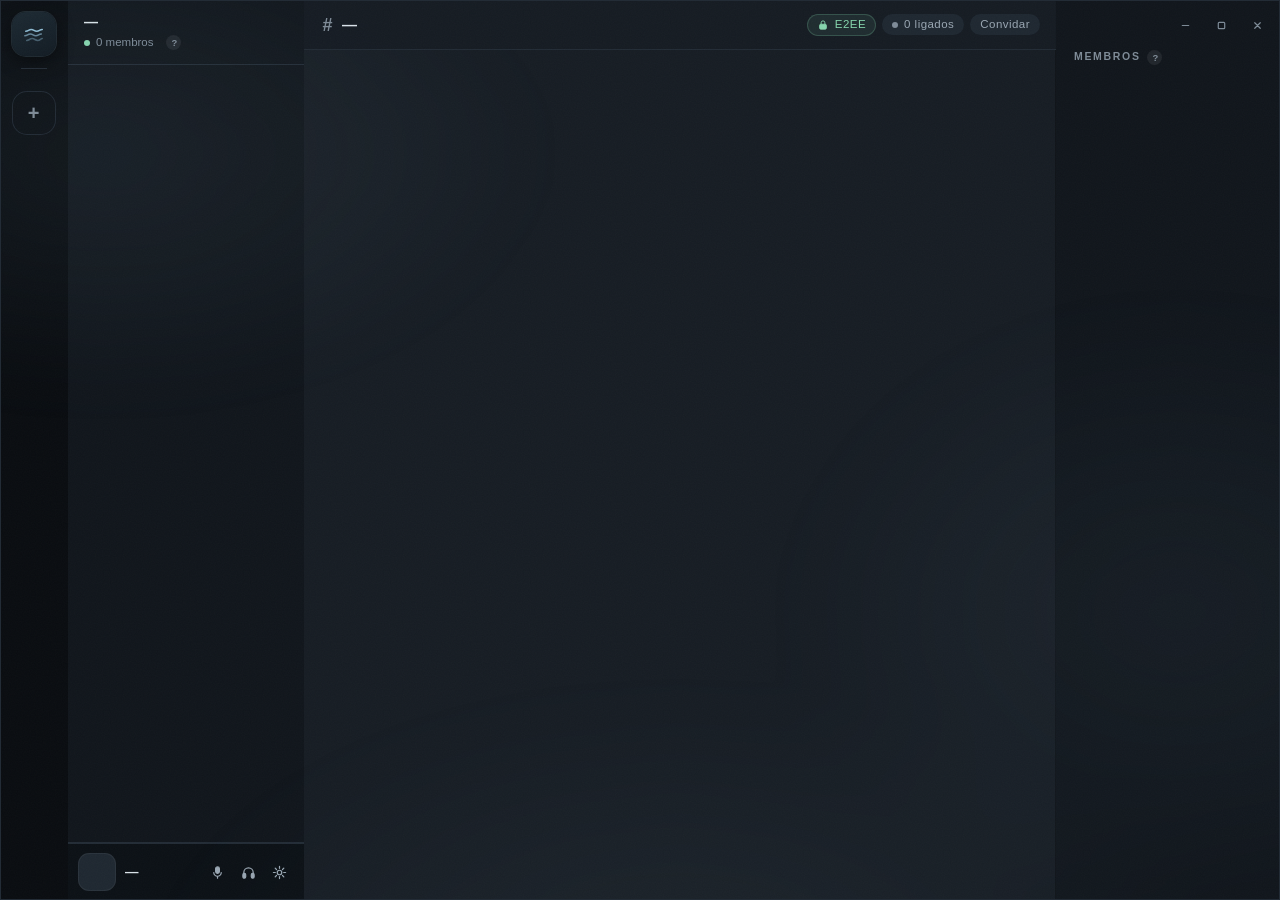
==== apps/desktop/ui/index.html @ 9f935cc8 "v0.17.0 -- mensagens em varias linhas, e um tecto para elas O README dizia "so texto simples, uma li" ====
<!doctype html>
<meta charset="utf-8">
<title>Bruma</title>
<link rel="stylesheet" href="app.css">

<div class="moldura" aria-hidden="true"></div>

<!-- Os botões da janela vivem FORA do .app de propósito: a .topbar tem
     backdrop-filter, e um backdrop-filter cria um bloco de contenção novo —
     lá dentro, o `position: fixed` passava a ser relativo à barra do canal e os
     botões iam parar ao meio da janela, por cima do "Convidar". -->
  <div class="janela__botoes">
    <button class="janela__bt" data-janela="minimizar" title="Minimizar" aria-label="Minimizar">
      <svg viewBox="0 0 12 12" width="11" height="11"><path d="M2.5 6h7"/></svg>
    </button>
    <button class="janela__bt" data-janela="maximizar" title="Maximizar" aria-label="Maximizar">
      <svg viewBox="0 0 12 12" width="11" height="11"><rect x="2.5" y="2.5" width="7" height="7" rx="1"/></svg>
    </button>
    <button class="janela__bt janela__bt--fechar" data-janela="fechar" title="Fechar" aria-label="Fechar">
      <svg viewBox="0 0 12 12" width="11" height="11"><path d="M3 3l6 6M9 3l-6 6"/></svg>
    </button>
  </div>


<div class="app">
  <div class="fog" aria-hidden="true"></div>
  <div class="grain" aria-hidden="true"></div>

  <nav class="rail">
    <button class="rail__mark" id="btn-privado" data-tip="Mensagens privadas" title="Mensagens privadas">
      <svg viewBox="0 0 24 24" width="22" height="22" aria-hidden="true">
        <path d="M3 9c3 0 3-2 6-2s3 2 6 2 3-2 6-2" />
        <path d="M2 14c3 0 3-2 6-2s3 2 6 2 3-2 6-2" opacity=".65" />
        <path d="M4 19c3 0 3-2 6-2s3 2 6 2 3-2 5-2" opacity=".4" />
      </svg>
    </button>
    <div class="rail__sep"></div>
    <div id="rail-servidores"></div>
    <button class="rail__pill rail__pill--add" id="btn-novo" data-tip="Criar servidor ou entrar com um convite">+</button>
  </nav>

  <aside class="sidebar">
    <header class="sidebar__head">
      <span class="sidebar__name" id="nome-servidor">—</span>
      <span class="sidebar__peers">
        <i class="dot"></i><span id="contagem-membros">0 membros</span>
        <button class="porque" data-explica="historico" aria-label="Porque é que isto importa">?</button>
      </span>
    </header>

    <div class="sidebar__scroll" id="lista-canais"></div>

    <div class="rodape">
      <!-- 1 · o que tens aberto -->
      <div class="jogo" id="jogo" hidden>
        <span class="jogo__marca" id="jogo-marca"></span>
        <div class="jogo__txt">
          <b id="jogo-nome">—</b>
          <i id="jogo-estado">Não estás a transmitir</i>
        </div>
        <button class="ico ico--jogo" id="btn-jogo" title="Transmitir esta janela">
          <svg viewBox="0 0 18 18" width="17" height="17">
            <rect x="1.5" y="3" width="15" height="10" rx="1.6" fill="none"/>
            <path d="M6.5 16h5" fill="none"/>
            <path d="M6.2 8.6h4.4M8.9 6.6l2.2 2-2.2 2" fill="none"/>
          </svg>
        </button>
      </div>

      <!-- 2 · voz ligada -->
      <div class="ligacao" id="ligacao" hidden>
        <div class="ligacao__cima">
          <span class="ligacao__sinal" id="ligacao-sinal">
            <svg viewBox="0 0 18 18" width="16" height="16">
              <path d="M2.6 11.2a9 9 0 0 1 12.8 0" fill="none"/>
              <path d="M5.2 13.4a5.4 5.4 0 0 1 7.6 0" fill="none"/>
              <circle cx="9" cy="15.4" r="1.2"/>
            </svg>
          </span>
          <div class="ligacao__txt">
            <b id="ligacao-estado">Voz conectada</b>
            <i id="ligacao-onde">—</i>
          </div>
          <button class="ico" id="btn-ruido" title="Supressão de ruído">
            <svg viewBox="0 0 18 18" width="16" height="16">
              <path d="M3 7v4M6 4.5v9M9 6v6M12 3.5v11M15 7v4" fill="none" stroke-linecap="round"/>
            </svg>
          </button>
          <button class="ico ico--sair" id="btn-desligar" title="Sair do canal de voz">
            <svg viewBox="0 0 18 18" width="16" height="16">
              <path d="M2.4 8.2c4-3 9.2-3 13.2 0l-1.4 2.4-3-.8-.5-2.1a8.6 8.6 0 0 0-3.4 0l-.5 2.1-3 .8z" fill="none"/>
              <path d="M3 15L15 3" fill="none" stroke-linecap="round"/>
            </svg>
          </button>
        </div>
        <div class="ligacao__botoes">
          <button class="ico2" id="btn-camara" title="Câmara">
            <svg viewBox="0 0 20 20" width="18" height="18">
              <rect x="2" y="5.5" width="11" height="9" rx="2" fill="none"/>
              <path d="M13 9l4.5-2.6v7.2L13 11z" fill="none"/>
            </svg>
          </button>
          <button class="ico2" id="btn-partilhar" title="Partilhar ecrã">
            <svg viewBox="0 0 20 20" width="18" height="18">
              <rect x="2" y="3.5" width="16" height="11" rx="1.8" fill="none"/>
              <path d="M7 17.5h6" fill="none" stroke-linecap="round"/>
              <path d="M7 9h5M10 6.8 12.2 9 10 11.2" fill="none" stroke-linecap="round" stroke-linejoin="round"/>
            </svg>
          </button>
        </div>
      </div>

      <!-- 3 · eu -->
      <div class="me" data-explica="identidade">
        <span class="ident ident--lg" id="meu-avatar"></span>
        <div class="me__id">
          <span class="me__name" id="meu-nome">—</span>
          <span class="me__key" id="minha-chave" title="A tua chave pública é o teu ID"></span>
        </div>
        <div class="me__actions">
          <button class="ico" id="btn-mic" title="Microfone">
            <svg viewBox="0 0 16 16" width="15" height="15">
              <rect x="6" y="2" width="4" height="7" rx="2"/>
              <path d="M4 8a4 4 0 0 0 8 0M8 12v2" fill="none"/>
            </svg>
          </button>
          <button class="ico" id="btn-surdo" title="Silenciar tudo">
            <svg viewBox="0 0 16 16" width="15" height="15">
              <path d="M3 10V8a5 5 0 0 1 10 0v2" fill="none"/>
              <rect x="2" y="9" width="3" height="5" rx="1.4"/>
              <rect x="11" y="9" width="3" height="5" rx="1.4"/>
            </svg>
          </button>
          <button class="ico" id="btn-perfil" title="Definições">
            <svg viewBox="0 0 16 16" width="15" height="15">
              <circle cx="8" cy="8" r="2.4" fill="none"/>
              <path d="M8 1.5v2M8 12.5v2M1.5 8h2M12.5 8h2M3.4 3.4l1.4 1.4M11.2 11.2l1.4 1.4M12.6 3.4l-1.4 1.4M4.8 11.2l-1.4 1.4" fill="none"/>
            </svg>
          </button>
        </div>
      </div>
    </div>

  </aside>

  <main class="chat">
    <header class="topbar">
      <div class="topbar__title"><span class="chan__glyph" id="glifo-canal">#</span><span id="nome-canal">—</span></div>
      <div class="topbar__spacer"></div>
      <div class="transport">
        <span class="chip chip--ok" data-explica="e2ee" role="button" tabindex="0">
          <svg viewBox="0 0 16 16" width="12" height="12"><rect x="3.5" y="7" width="9" height="6.5" rx="1.6"/><path d="M5.5 7V5a2.5 2.5 0 0 1 5 0v2" fill="none"/></svg>
          E2EE
        </span>
        <span class="chip" id="chip-peers" data-explica="caminho" role="button" tabindex="0">
          <i class="dot"></i><span id="rotulo-peers">0 ligados</span>
        </span>
        <button class="chip chip--btn" id="btn-convite" title="Criar um convite para este servidor">Convidar</button>
      </div>
    </header>

    <section class="stream" id="stream"></section>

    <!-- vista de voz -->
    <section class="voz" id="vista-voz" hidden>
      <div class="voz__grelha" id="voz-grelha"></div>
      <div class="voz__nota" id="voz-nota"></div>
    </section>

    <footer class="composer" id="composer" hidden>
      <div class="composer__box">
        <textarea id="entrada" placeholder="Mensagem" rows="1" autocomplete="off"></textarea>
        <span class="composer__conta" id="conta-texto"></span>
        <span class="composer__lock" title="Cifrado ponta a ponta">
          <svg viewBox="0 0 16 16" width="13" height="13"><rect x="3.5" y="7" width="9" height="6.5" rx="1.6"/><path d="M5.5 7V5a2.5 2.5 0 0 1 5 0v2" fill="none"/></svg>
        </span>
      </div>
      <div class="composer__note">as mensagens ficam no teu computador — não há servidor onde elas se acumulem</div>
    </footer>
  </main>

  <aside class="members">
    <div class="members__topo">
      <div id="na-chamada" hidden></div>
      <div id="bloco-membros">
        <div class="members__label">Membros<button class="porque" data-explica="expulsar" aria-label="O que garante uma expulsão">?</button></div>
        <div id="lista-membros"></div>
      </div>
    </div>

    <!-- chat da sala de voz: so existe enquanto estiveres na sala -->
    <section class="salachat" id="sala-chat" hidden>
      <div class="members__label">
        <span id="sala-chat-nome">Chat da sala</span>
        <button class="porque" data-explica="chat-voz" aria-label="Quem vê este chat">?</button>
      </div>
      <div class="salachat__fluxo" id="sala-fluxo"></div>
      <input class="salachat__entrada" id="sala-entrada" placeholder="Mensagem para a sala" autocomplete="off">
    </section>
  </aside>

  <!-- atualizacao: aparece so quando ha mesmo uma, e nunca instala sem se dizer -->
  <div class="faixa" id="faixa-update" hidden>
    <span id="texto-update"></span>
    <button class="btn btn--primary" id="btn-update">Atualizar e reiniciar</button>
    <button class="btn" id="adiar-update">Agora não</button>
  </div>

  <!-- menu de contexto proprio: o do browser nao pertence a uma app -->
  <!-- O audio da chamada vive AQUI, fora da grelha.
       Se vivesse dentro dos paineis, carregar em "Assistir" — que substitui a grelha
       por um painel so — arrancava os <audio> dos outros e a pessoa deixava de ouvir
       toda a gente no momento em que comecava a ver alguem. -->
  <div id="audios" hidden></div>

  <div class="menu" id="menu" hidden></div>

  <div class="explica" id="explica" hidden>
    <div class="explica__titulo" id="explica-titulo"></div>
    <div class="explica__corpo" id="explica-corpo"></div>
  </div>
</div>

<!-- primeira vez: escolher um nome. Não há registo, não há conta. -->
<div class="veu" id="veu-bemvindo" hidden>
  <div class="caixa">
    <h2>Bem-vindo ao Bruma</h2>
    <p>
      Não há conta, não há e-mail, não há palavra-passe. A tua identidade já foi criada neste
      computador e é uma chave — ninguém a registou em lado nenhum.
    </p>
    <label for="in-nome">Como queres aparecer para os outros</label>
    <input id="in-nome" placeholder="o teu nome" maxlength="32" autocomplete="off">
    <div class="caixa__erro" id="erro-nome"></div>
    <div class="caixa__acoes">
      <button class="btn btn--primary" id="ok-nome">Continuar</button>
    </div>
  </div>
</div>

<div class="veu" id="veu-novo" hidden>
  <div class="caixa">
    <h2>Novo servidor</h2>
    <p>Cria um servidor teu, ou entra num com um convite que te tenham dado.</p>
    <label for="in-servidor">Criar um servidor</label>
    <input id="in-servidor" placeholder="nome do servidor" maxlength="40" autocomplete="off">
    <div class="caixa__acoes" style="margin-bottom:20px">
      <button class="btn btn--primary" id="ok-servidor">Criar</button>
    </div>
    <label for="in-convite">Ou entrar com um convite</label>
    <textarea id="in-convite" placeholder="cola aqui o código que te enviaram"></textarea>
    <div class="caixa__erro" id="erro-novo"></div>
    <div class="caixa__acoes">
      <button class="btn" id="fechar-novo">Cancelar</button>
      <button class="btn btn--primary" id="ok-convite">Entrar</button>
    </div>
  </div>
</div>

<div class="veu" id="veu-canal" hidden>
  <div class="caixa">
    <h2>Novo canal</h2>
    <label for="in-canal">Nome</label>
    <input id="in-canal" placeholder="ex.: geral" maxlength="32" autocomplete="off">
    <label for="in-tipo">Tipo</label>
    <select id="in-tipo">
      <option value="texto">Texto</option>
      <option value="voz">Voz</option>
    </select>
    <div class="caixa__erro" id="erro-canal"></div>
    <div class="caixa__acoes">
      <button class="btn" id="fechar-canal">Cancelar</button>
      <button class="btn btn--primary" id="ok-canal">Criar</button>
    </div>
  </div>
</div>

<div class="veu" id="veu-convite" hidden>
  <div class="caixa">
    <h2>Convite</h2>
    <div class="aviso">
      <b>Este código é um segredo.</b> Quem o tiver entra no servidor e consegue ler tudo o que lá
      for escrito a partir daí. Manda-o por um canal privado, não o publiques.
    </div>
    <textarea id="out-convite" readonly></textarea>
    <div class="caixa__acoes">
      <span class="copiado" id="copiado"></span>
      <button class="btn" id="fechar-convite">Fechar</button>
      <button class="btn btn--primary" id="copiar-convite">Copiar</button>
    </div>
  </div>
</div>

<div class="veu" id="veu-fontes" hidden>
  <div class="caixa caixa--fontes">
    <h2>O que queres transmitir?</h2>
    <div class="abas" id="abas-fontes">
      <button class="aba is-activa" data-aba="janela">Janelas</button>
      <button class="aba" data-aba="ecra">Ecrãs</button>
    </div>
    <div class="fontes" id="lista-fontes"><p class="fontes__espera">a olhar para as janelas…</p></div>

    <!-- o menu do modo de transmissão, ancorado à engrenagem -->
    <div class="menu-trans" id="menu-transmissao" hidden>
      <div class="menu-trans__titulo">Modo de transmissão</div>

      <button class="menu-trans__linha" data-modo="jogos">
        <span class="menu-trans__texto"><b>Jogos</b><i>vídeo mais fluido — 1440p, 60 ips</i></span>
        <span class="radio"></span>
      </button>
      <button class="menu-trans__linha" data-modo="texto">
        <span class="menu-trans__texto"><b>Partilha de texto</b><i>texto mais nítido — nativa, 15 ips</i></span>
        <span class="radio"></span>
      </button>
      <button class="menu-trans__linha" data-modo="pers">
        <span class="menu-trans__texto"><b>Personalizada</b><i id="desc-pers">1080p, 60 ips</i></span>
        <span class="radio"></span>
      </button>

      <div class="menu-trans__sep"></div>

      <button class="menu-trans__linha" data-abre="altura">
        <span class="menu-trans__texto"><b>Resolução</b></span>
        <span class="menu-trans__valor" id="valor-altura">1080p</span><span class="seta">›</span>
      </button>
      <div class="menu-trans__sub" id="sub-altura" hidden></div>

      <button class="menu-trans__linha" data-abre="fps">
        <span class="menu-trans__texto"><b>Imagens por segundo</b></span>
        <span class="menu-trans__valor" id="valor-fps">60</span><span class="seta">›</span>
      </button>
      <div class="menu-trans__sub" id="sub-fps" hidden></div>

      <div class="menu-trans__sep"></div>

      <button class="menu-trans__linha" id="linha-som">
        <span class="menu-trans__texto"><b>Silenciar áudio da transmissão</b><i id="desc-som">o som das colunas segue com a imagem</i></span>
        <input type="checkbox" id="mudo-transmissao" tabindex="-1">
      </button>

      <button class="menu-trans__linha" data-abre="debito">
        <span class="menu-trans__texto"><b>Avançado</b><i>quanto upload gastar</i></span>
        <span class="menu-trans__valor" id="valor-debito">auto</span><span class="seta">›</span>
      </button>
      <div class="menu-trans__sub" id="sub-debito" hidden></div>
    </div>

    <p class="aviso-versao" id="aviso-versao" hidden></p>

    <div class="caixa__acoes caixa__acoes--fontes">
      <span class="qualidade__resumo" id="resumo-qualidade">1080p · 60 ips</span>
      <span class="caixa__vao"></span>
      <button class="btn btn--ico" id="btn-qualidade" title="Qualidade da transmissão" aria-label="Qualidade da transmissão">
        <svg viewBox="0 0 16 16" width="15" height="15">
          <circle cx="8" cy="8" r="2.4" fill="none"/>
          <path d="M8 1.5v2M8 12.5v2M1.5 8h2M12.5 8h2M3.4 3.4l1.4 1.4M11.2 11.2l1.4 1.4M12.6 3.4l-1.4 1.4M4.8 11.2l-1.4 1.4" fill="none"/>
        </svg>
      </button>
      <button class="btn" id="fechar-fontes">Cancelar</button>
    </div>
  </div>
</div>

<div class="veu" id="veu-rede" hidden>
  <div class="caixa">
    <h2>Como isto se liga</h2>
    <p>
      Tudo — mensagens, voz e ecrã — vai pela mesma ligação, que se abre entre os dois
      computadores diretamente. <b>Não há nada para configurar aqui.</b>
    </p>
    <div class="aviso">
      Houve. A voz precisava de um servidor <code>STUN</code> ou <code>TURN</code>, colado
      à mão nas duas máquinas, ou não ligava fora da rede local. Deixou de precisar: passou
      a ir pelo mesmo caminho das mensagens, que atravessa routers sozinho.
    </div>
    <p class="nota">
      Quando não consegue furar o router, a ligação passa por um relay em vez de falhar —
      fica mais lenta, e a barra da chamada diz "por relay" para não ser um mistério.
      Quem reencaminha move bytes cifrados que não consegue ler.
    </p>
    <div class="members__label">Ligações neste momento</div>
    <div id="diag-rede" class="diag">—</div>
    <div class="caixa__acoes">
      <button class="btn btn--primary" id="fechar-rede">Fechar</button>
    </div>
  </div>
</div>

<!-- ========================================================================
     Definições. Ecrã inteiro, com a barra lateral à esquerda.

     Cinco das secções não têm nada por trás — e dizem-no, em vez de mostrarem
     um painel vazio ou controlos que não fazem nada. Uma definição que não faz
     o que diz é pior do que uma definição que não existe.
     ===================================================================== -->
<div class="defs" id="defs" hidden>
 <div class="defs__caixa" id="defs-caixa">
  <aside class="defs__lado">
   <div class="defs__lado-int">
    <div class="defs__eu">
      <span class="ident ident--lg" id="defs-avatar"></span>
      <div class="defs__eu-txt">
        <b id="defs-nome">—</b>
        <button class="defs__editar" id="defs-editar">Editar perfil ✏️</button>
      </div>
    </div>

    <div class="defs__busca">
      <svg viewBox="0 0 16 16" width="13" height="13" aria-hidden="true">
        <circle cx="7" cy="7" r="4.4" fill="none"/><path d="M10.4 10.4 14 14" fill="none"/>
      </svg>
      <input id="defs-buscar" placeholder="Buscar" autocomplete="off">
    </div>

    <nav class="defs__menu" id="defs-menu"></nav>
   </div>
  </aside>

  <section class="defs__conteudo" id="defs-conteudo">
    <button class="defs__fechar" id="defs-fechar" title="Fechar (Esc)" aria-label="Fechar">
      <svg viewBox="0 0 20 20" width="16" height="16"><path d="M5 5l10 10M15 5 5 15" fill="none" stroke-linecap="round"/></svg>
    </button>
    <div class="defs__painel" id="defs-painel"></div>
  </section>
 </div>
</div>

<script src="app.js"></script>
---- apps/desktop/ui/app.css ----
/* ==========================================================================
   Bruma — shell da aplicação
   --------------------------------------------------------------------------
   Tipos: só fontes que já existem no Windows. O plano proíbe CDN e fontes
   remotas, e uma app de privacidade que vai buscar um ficheiro a um servidor
   de terceiros a cada arranque estaria a contradizer-se a si própria.
     Bahnschrift  -> geométrica, técnica, para etiquetas e títulos
     Corbel       -> humanista, agradável em texto corrido
     Cascadia     -> mono, para chaves e valores técnicos (que aqui são muitos)
   ========================================================================== */

:root {
  --rail:     #0a0d11;
  --sidebar:  #11161c;
  --chat:     #171d24;
  --raise:    #1f2831;
  --raise-2:  #263039;
  --line:     #232c36;

  /* névoa: azul frio dessaturado. Deliberadamente NÃO é o roxo do Discord. */
  --mist:     #8fbcd4;
  --mist-lo:  rgba(143, 188, 212, .13);
  --mist-mid: rgba(143, 188, 212, .28);
  --mint:     #86d6ae;
  --amber:    #e0be86;
  --rose:     #d99a9a;

  /* Escala de texto medida, nao escolhida a olho: --dim e o minimo que ainda
     cumpre 4.5:1 da WCAG AA sobre os tres fundos da app. Abaixo disto as horas
     das mensagens e as etiquetas de grupo tornam-se dificeis de ler. */
  --text:  #dae3ea;   /* 14.9:1 sobre --chat */
  --muted: #9aa7b3;   /*  7.0:1 */
  --dim:   #7e8b97;   /*  4.9:1  <- limite */

  --ui:   "Bahnschrift", "DIN Alternate", "Segoe UI Semibold", sans-serif;
  --body: "Corbel", "Candara", "Segoe UI", sans-serif;
  --mono: "Cascadia Mono", "Cascadia Code", "Consolas", monospace;

  --r:  8px;
  --r-lg: 12px;
  --ease: cubic-bezier(.22, 1, .36, 1);
}

* { box-sizing: border-box; }

html, body {
  height: 100%;
  margin: 0;
  overflow: hidden;
  background: var(--chat);
  color: var(--text);
  font-family: var(--body);
  font-size: 15px;
  line-height: 1.55;
  -webkit-font-smoothing: antialiased;
}

::selection { background: var(--mist-mid); color: #fff; }

/* --- névoa e grão: a atmosfera que dá nome à app ------------------------- */

.fog {
  position: fixed;
  inset: -25%;
  pointer-events: none;
  z-index: 0;
  background:
    radial-gradient(38% 30% at 22% 28%, rgba(143, 188, 212, .075), transparent 62%),
    radial-gradient(34% 38% at 78% 62%, rgba(120, 165, 195, .06),  transparent 62%),
    radial-gradient(46% 34% at 52% 88%, rgba(160, 200, 220, .045), transparent 62%);
  filter: blur(34px);
  animation: drift 110s var(--ease) infinite alternate;
}
@keyframes drift {
  0%   { transform: translate3d(0, 0, 0) scale(1); }
  50%  { transform: translate3d(2.5%, -2%, 0) scale(1.07); }
  100% { transform: translate3d(-2%, 2.5%, 0) scale(1.03); }
}

/* Grão fino: tira o aspeto de plástico das superfícies chapadas. */
.grain {
  position: fixed;
  inset: 0;
  pointer-events: none;
  z-index: 1;
  opacity: .028;
  background-image: url("data:image/svg+xml,%3Csvg xmlns='http://www.w3.org/2000/svg' width='140' height='140'%3E%3Cfilter id='n'%3E%3CfeTurbulence type='fractalNoise' baseFrequency='.85' numOctaves='3'/%3E%3C/filter%3E%3Crect width='140' height='140' filter='url(%23n)'/%3E%3C/svg%3E");
}

/* --- estrutura ----------------------------------------------------------- */

.app {
  position: relative;
  z-index: 2;
  display: grid;
  grid-template-columns: 68px 236px minmax(0, 1fr) 224px;
  /* A linha TEM de ser minmax(0, 1fr) e nao implicita. Sem isto a linha ganha a altura do
     conteudo em vez da altura da janela: a coluna do chat cresce para la do ecra, o
     overflow:hidden do body corta-a, e as seccoes de baixo ficam inalcancaveis porque nao
     ha nada para rolar. O sintoma engana -- parece que o scroll nao funciona. */
  grid-template-rows: minmax(0, 1fr);
  height: 100%;
}

/* --- rail ---------------------------------------------------------------- */

.rail {
  background: var(--rail);
  display: flex;
  flex-direction: column;
  align-items: center;
  gap: 8px;
  padding: 12px 0;
}

.rail__mark {
  width: 44px; height: 44px;
  border: 0; border-radius: 14px;
  background: linear-gradient(160deg, #1d2a33, #131c24);
  color: var(--mist);
  cursor: pointer;
  display: grid; place-items: center;
  box-shadow: 0 0 0 1px rgba(143, 188, 212, .16), 0 6px 18px rgba(0, 0, 0, .45);
  transition: transform .35s var(--ease), box-shadow .35s var(--ease);
}
.rail__mark svg { fill: none; stroke: currentColor; stroke-width: 1.7; stroke-linecap: round; }
.rail__mark:hover { transform: translateY(-1px); box-shadow: 0 0 0 1px var(--mist-mid), 0 8px 22px rgba(0, 0, 0, .55); }

.rail__sep { width: 26px; height: 1px; background: var(--line); margin: 4px 0 6px; }

.rail__pill {
  position: relative;
  width: 44px; height: 44px;
  border: 0;
  border-radius: 15px;
  background: var(--raise);
  color: var(--muted);
  font: 600 13px/1 var(--ui);
  letter-spacing: .04em;
  cursor: pointer;
  transition: border-radius .3s var(--ease), background .2s, color .2s;
}
.rail__pill:hover { border-radius: 13px; background: var(--raise-2); color: var(--text); }
.rail__pill.is-active { background: linear-gradient(150deg, #24404e, #1a2c37); color: var(--mist); border-radius: 13px; }

/* barra de seleção à esquerda, cresce a partir do centro */
.rail__pill::before {
  content: "";
  position: absolute; left: -12px; top: 50%;
  width: 3px; height: 0;
  background: var(--mist);
  border-radius: 0 3px 3px 0;
  transform: translateY(-50%);
  transition: height .3s var(--ease);
}
.rail__pill:hover::before { height: 18px; }
.rail__pill.is-active::before { height: 26px; }

.rail__pill--add { background: transparent; color: var(--dim); font-size: 20px; box-shadow: inset 0 0 0 1px var(--line); }
.rail__pill--add:hover { color: var(--mint); box-shadow: inset 0 0 0 1px rgba(134, 214, 174, .4); background: transparent; }

.rail__pill[data-tip]:hover::after {
  content: attr(data-tip);
  position: absolute; left: 56px; top: 50%;
  transform: translateY(-50%);
  background: #060809; color: var(--text);
  font: 500 12px/1 var(--body);
  padding: 7px 10px; border-radius: 6px;
  white-space: nowrap; z-index: 40;
  box-shadow: 0 6px 18px rgba(0, 0, 0, .6);
}

/* --- sidebar ------------------------------------------------------------- */

.sidebar {
  background: var(--sidebar);
  display: flex;
  flex-direction: column;
  min-height: 0;
  overflow: hidden;
  box-shadow: 1px 0 0 rgba(0, 0, 0, .35);
}

.sidebar__head {
  padding: 14px 16px 12px;
  border-bottom: 1px solid var(--line);
  display: flex; flex-direction: column; gap: 3px;
}
.sidebar__name { font: 600 14px/1.2 var(--ui); letter-spacing: .02em; }
.sidebar__peers { font-size: 11.5px; color: var(--dim); display: flex; align-items: center; gap: 6px; }

.dot { width: 6px; height: 6px; border-radius: 50%; background: var(--dim); display: inline-block; }
.dot--ok { background: var(--mint); box-shadow: 0 0 7px rgba(134, 214, 174, .7); }
.dot--warn { background: var(--amber); box-shadow: 0 0 7px rgba(224, 190, 134, .6); }
.sidebar__peers .dot { background: var(--mint); }

.sidebar__scroll { flex: 1; overflow-y: auto; padding: 12px 8px; min-height: 0; }

.group { margin-bottom: 16px; }
.group__label {
  font: 600 10.5px/1 var(--ui);
  letter-spacing: .16em; text-transform: uppercase;
  color: var(--dim);
  padding: 0 8px 7px;
}

.chan {
  width: 100%;
  display: flex; align-items: center; gap: 8px;
  padding: 7px 9px;
  border: 0; border-radius: var(--r);
  background: transparent; color: var(--muted);
  font: 400 14.5px/1.2 var(--body);
  text-align: left; cursor: pointer;
  transition: background .16s, color .16s;
}
.chan:hover { background: rgba(255, 255, 255, .035); color: var(--text); }
.chan.is-active { background: var(--mist-lo); color: #eaf2f7; }
.chan__glyph { color: var(--dim); display: grid; place-items: center; width: 15px; font-size: 16px; }
.chan__glyph svg { fill: currentColor; stroke: currentColor; stroke-width: 1.4; }
.chan.is-active .chan__glyph { color: var(--mist); }

.voice-members { padding: 2px 0 4px 26px; display: flex; flex-direction: column; gap: 3px; }
.vm {
  position: relative;
  display: flex; align-items: center; gap: 7px;
  font-size: 13px; color: var(--muted);
  padding: 3px 6px; border-radius: 6px;
}
.vm__ring { position: absolute; left: 3px; width: 22px; height: 22px; border-radius: 50%; }
.vm.is-speaking .vm__ring {
  box-shadow: 0 0 0 2px var(--mint);
  animation: pulse 1.9s ease-in-out infinite;
}
@keyframes pulse {
  0%, 100% { box-shadow: 0 0 0 2px rgba(134, 214, 174, .85); }
  50%      { box-shadow: 0 0 0 2px rgba(134, 214, 174, .3); }
}

/* --- painel do utilizador ------------------------------------------------ */

.me {
  display: flex; align-items: center; gap: 9px;
  padding: 9px 10px;
  background: #0c1116;
  border-top: 1px solid var(--line);
}
.me__id { flex: 1; min-width: 0; display: flex; flex-direction: column; }
.me__name { font: 600 13.5px/1.2 var(--ui); }
.me__key {
  font: 400 10.5px/1.3 var(--mono);
  color: var(--dim);
  overflow: hidden; text-overflow: ellipsis; white-space: nowrap;
}
.me__actions { display: flex; gap: 1px; }

.ico {
  width: 30px; height: 30px;
  border: 0; border-radius: 6px;
  background: transparent; color: var(--muted);
  cursor: pointer; display: grid; place-items: center;
  transition: background .15s, color .15s;
}
.ico svg { fill: currentColor; stroke: currentColor; stroke-width: 1.3; stroke-linecap: round; }
.ico:hover { background: rgba(255, 255, 255, .06); color: var(--text); }
.ico.is-on { color: var(--text); }
.ico.is-off { color: var(--rose); }

/* --- barra de topo e estado de transporte -------------------------------- */

.chat { display: flex; flex-direction: column; min-width: 0; min-height: 0; background: var(--chat); }

.topbar {
  display: flex; align-items: center; gap: 10px;
  height: 50px; padding: 0 16px;
  border-bottom: 1px solid var(--line);
  background: rgba(23, 29, 36, .82);
  backdrop-filter: blur(12px);
}
.topbar__title { display: flex; align-items: center; gap: 7px; font: 600 15px/1 var(--ui); }
.topbar__title .chan__glyph { font-size: 18px; }
.topbar__spacer { flex: 1; }

.transport { display: flex; align-items: center; gap: 6px; }
.chip {
  display: inline-flex; align-items: center; gap: 6px;
  padding: 4px 9px; border-radius: 999px;
  background: var(--raise);
  color: var(--muted);
  font: 500 11.5px/1 var(--ui);
  letter-spacing: .04em;
  border: 1px solid transparent;
}
.chip svg { fill: currentColor; stroke: currentColor; stroke-width: 1.2; }
.chip--ok { color: var(--mint); background: rgba(134, 214, 174, .09); border-color: rgba(134, 214, 174, .22); }
.chip--warn { color: var(--amber); background: rgba(224, 190, 134, .09); border-color: rgba(224, 190, 134, .25); }
.chip--btn { cursor: pointer; transition: color .2s, background .2s, border-color .2s; }
.chip--btn:hover { color: var(--mist); border-color: var(--mist-mid); }
.chip--btn.is-on { color: #0b0f13; background: var(--mist); border-color: var(--mist); }

/* --- mensagens ----------------------------------------------------------- */

.stream { flex: 1; overflow-y: auto; padding: 18px 20px 8px; min-height: 0; }

.daybreak {
  display: flex; align-items: center; gap: 12px;
  margin: 4px 0 18px;
  font: 500 10.5px/1 var(--ui); letter-spacing: .18em; text-transform: uppercase;
  color: var(--dim);
}
.daybreak::before, .daybreak::after { content: ""; flex: 1; height: 1px; background: var(--line); }

.msg {
  display: grid;
  grid-template-columns: 40px minmax(0, 1fr);
  gap: 12px;
  padding: 5px 8px 5px 0;
  border-radius: var(--r);
  animation: rise .45s var(--ease) backwards;
}
.msg:hover { background: rgba(255, 255, 255, .022); }
.msg--cont { padding-top: 0; }
.msg--cont .msg__body { margin-top: -4px; }
@keyframes rise { from { opacity: 0; transform: translateY(7px); } }
.stream .msg:nth-child(2) { animation-delay: .04s; }
.stream .msg:nth-child(3) { animation-delay: .08s; }
.stream .msg:nth-child(4) { animation-delay: .12s; }
.stream .msg:nth-child(5) { animation-delay: .16s; }

.msg__body { grid-column: 2; min-width: 0; }
.msg__head { display: flex; align-items: baseline; gap: 9px; margin-bottom: 1px; }
.msg__head b { font: 600 14.5px/1.3 var(--ui); color: #e9f1f6; }
.msg__head time { font: 400 11px/1 var(--mono); color: var(--dim); }
/* `pre-wrap` e o que faz as mudancas de linha aparecerem: em HTML, uma nova linha dentro de
   texto e apenas um espaco. Sem isto, escrever em varias linhas guardava-as no log e
   mostrava-as todas seguidas -- a mensagem chegava certa e via-se errada.
   O `overflow-wrap` e o par obrigatorio: com `pre-wrap`, uma palavra sem espacos (um link
   longo, uma chave) estica a coluna e empurra a conversa para fora do ecra. */
.msg p {
  margin: 0; color: #cbd6df;
  white-space: pre-wrap;
  overflow-wrap: anywhere;
}

.attach {
  display: inline-flex; align-items: center; gap: 11px;
  margin-top: 8px; padding: 10px 14px 10px 11px;
  background: var(--raise); border: 1px solid var(--line);
  border-left: 2px solid var(--mist);
  border-radius: var(--r);
}
.attach__ico { color: var(--mist); display: grid; place-items: center; }
.attach__ico svg { stroke: currentColor; stroke-width: 1.3; }
.attach__name { font: 500 13px/1.3 var(--ui); }
.attach__meta { font-size: 11px; color: var(--dim); }

.typing { display: flex; align-items: center; gap: 4px; padding: 10px 8px; font-size: 12.5px; color: var(--dim); }
.typing span {
  width: 5px; height: 5px; border-radius: 50%; background: var(--dim);
  animation: blink 1.3s ease-in-out infinite;
}
.typing span:nth-child(2) { animation-delay: .18s; }
.typing span:nth-child(3) { animation-delay: .36s; margin-right: 5px; }
@keyframes blink { 0%, 60%, 100% { opacity: .3; } 30% { opacity: 1; } }

/* --- composer ------------------------------------------------------------ */

.composer { padding: 4px 20px 14px; }
.composer__box {
  /* `flex-end` e nao `center`: com o campo a crescer para varias linhas, o cadeado e o +
     ficavam a meio da altura, longe da linha onde se escreve. */
  display: flex; align-items: flex-end; gap: 6px;
  background: var(--raise);
  border: 1px solid var(--line);
  border-radius: var(--r-lg);
  padding: 3px 10px 3px 4px;
  transition: border-color .2s, box-shadow .2s;
}
.composer__box:focus-within { border-color: var(--mist-mid); box-shadow: 0 0 0 3px rgba(143, 188, 212, .07); }
.ico--plus { font-size: 19px; color: var(--dim); }
.composer textarea {
  flex: 1; min-width: 0;
  background: transparent; border: 0; outline: 0;
  color: var(--text); font: 400 14.5px/1.45 var(--body);
  padding: 10px 2px;
  /* Cresce com o texto ate um tecto, e so entao rola. Sem tecto, uma mensagem longa
     empurrava a conversa toda para fora do ecra enquanto se escrevia. */
  resize: none; overflow-y: auto;
  max-height: 40vh;
  font-family: var(--body);
}
.composer textarea::placeholder { color: var(--dim); }

/* Quanto falta para o limite. So aparece perto do fim -- um contador sempre visivel e
   ruido, e num campo de conversa e ate um pouco hostil. */
.composer__conta {
  align-self: flex-end;
  padding: 0 2px 12px;
  font: 500 11px/1 var(--ui);
  color: var(--dim);
}
.composer__conta.perto { color: var(--amber); }
.composer__conta.passou { color: var(--rose); }
.composer__lock { color: var(--mint); opacity: .75; display: grid; place-items: center; }
.composer__lock svg { fill: currentColor; stroke: currentColor; stroke-width: 1.1; }
.composer__note { padding: 7px 4px 0; font-size: 11px; color: var(--dim); }

/* --- membros ------------------------------------------------------------- */

.members {
  /* 50px em cima: a mesma altura da topbar, para o conteúdo não passar por baixo dos
     botões da janela. */
  background: var(--sidebar); padding: 50px 10px 14px; box-shadow: -1px 0 0 rgba(0, 0, 0, .3);
  display: flex; flex-direction: column; min-height: 0; overflow: hidden;
}
/* A lista rola dentro de si. Sem o min-height: 0 o flex deixava-a crescer para lá
   da coluna e o chat da sala era empurrado para fora do ecrã. */
.members__topo { overflow-y: auto; min-height: 0; }
.members__label {
  font: 600 10.5px/1 var(--ui); letter-spacing: .16em; text-transform: uppercase;
  color: var(--dim); padding: 12px 8px 8px;
}
.members__label:first-child { padding-top: 0; }
.member {
  display: flex; align-items: center; gap: 9px;
  padding: 5px 8px; border-radius: var(--r);
  transition: background .15s;
}
.member:hover { background: rgba(255, 255, 255, .035); }
/* NAO `span:last-child`.
   A linha de um membro e <span.ident> + <span> com o nome e a chave empilhados. Quando se
   acrescentou a bolha no fim, foi ELA que passou a ser o ultimo span: apanhava o
   `flex-direction:column`, e o span do texto perdia-o -- o nome e a chave passavam a correr
   lado a lado e a linha crescia. Nomear o que se quer, em vez de contar posicoes, e o que
   sobrevive a acrescentar-se um elemento no fim. */
.member > span:not(.ident):not(.bolha) { display: flex; flex-direction: column; min-width: 0; }
.member b { font: 500 13.5px/1.3 var(--ui); color: var(--text); }
.member i { font: 400 10.5px/1.3 var(--body); font-style: normal; color: var(--dim); }
.member.is-off { opacity: .42; }

/* --- barra de janela própria ---------------------------------------------- */

/* A moldura do Windows saiu (decorations: false) e esta toma o lugar dela, na paleta da
   app. Não é uma barra por cima do cabeçalho: os botões vivem DENTRO da barra que já lá
   estava, à direita dos chips, e o resto dela arrasta a janela. Uma linha em vez de duas.

   O -webkit-app-region não funciona na WebView2; o arrasto é feito pelo Tauri, com o
   startDragging no mousedown — ver o app.js. */
/* Os botões pertencem à JANELA, não à coluna do chat — por isso ficam fixos no canto,
   por cima da faixa que a coluna dos membros deixa livre no topo. Dentro do fluxo da
   topbar acabavam a meio da largura, cortados pelo painel da direita. */
.janela__botoes {
  position: fixed; top: 0; right: 0; z-index: 100;
  height: 50px; padding-right: 6px;
  display: flex; align-items: center; justify-content: flex-end; gap: 2px;
}
.janela__bt {
  width: 34px; height: 30px; display: grid; place-items: center;
  border: 0; background: transparent; border-radius: 6px;
  color: var(--dim); cursor: pointer;
}
.janela__bt svg { stroke: currentColor; stroke-width: 1.3; fill: none; stroke-linecap: round; }
.janela__bt:hover { background: rgba(255, 255, 255, .07); color: var(--text); }
/* O vermelho só no fechar, e só ao passar o rato: um botão de fechar sempre aceso é um
   aviso constante de uma coisa que ninguém está a fazer. */
.janela__bt--fechar:hover { background: #b4404a; color: #fff; }

/* Sem moldura, a janela precisa de um contorno próprio ou funde-se com o que está atrás. */
.moldura {
  position: fixed; inset: 0; pointer-events: none; z-index: 99;
  border: 1px solid var(--line); border-radius: 0;
}

/* --- seletor de fontes de partilha ---------------------------------------- */

/* Duas classes de propósito: a `.caixa` base (width: 420px) está definida DEPOIS desta
   no ficheiro, e com uma classe só a última ganhava — o seletor abria com 420px, os
   cartões caíam para UMA coluna e cada miniatura enchia a linha inteira. */
.caixa.caixa--fontes { width: min(720px, 92vw); }
/* O comutador Janelas | Ecrãs, como o do Discord: um separador por tipo de fonte, em
   vez de uma lista corrida com títulos pelo meio. */
.abas {
  display: flex; gap: 4px; padding: 4px; margin: 2px 0 12px;
  /* Estava `var(--bg)`, que nao existe: a declaracao era invalida e o fundo ficava
     transparente. Fica transparente EXPLICITAMENTE -- e o aspecto que sempre teve, e agora
     e uma escolha em vez de um engano a espera de alguem definir `--bg` e mudar o desenho
     de um sitio que ninguem estava a olhar. */
  background: transparent; border: 1px solid var(--line); border-radius: 10px;
}
.aba {
  flex: 1; padding: 9px 0; border: 0; border-radius: 7px; cursor: pointer;
  background: transparent; color: var(--dim); font: 500 13px/1 var(--ui);
  transition: background .15s, color .15s;
}
.aba:hover { color: var(--text); }
.aba.is-activa { background: var(--raise); color: var(--text); }

.fontes {
  display: grid; grid-template-columns: repeat(auto-fill, minmax(190px, 1fr));
  gap: 10px; max-height: 60vh; overflow-y: auto; padding: 4px 2px;
  /* Altura estável entre separadores: saltar de tamanho a cada clique é tonto. */
  min-height: 180px;
}
.fontes__espera { color: var(--dim); grid-column: 1/-1; text-align: center; padding: 30px 0; }
.fontes__titulo {
  grid-column: 1/-1; font: 600 10.5px/1 var(--ui); letter-spacing: .16em;
  text-transform: uppercase; color: var(--dim); padding: 8px 2px 2px;
}
.fonte {
  background: var(--raise); border: 1px solid var(--line); border-radius: var(--r);
  padding: 6px; cursor: pointer; text-align: left; display: flex; flex-direction: column; gap: 6px;
  transition: border-color .12s, transform .12s;
}
.fonte:hover { border-color: var(--mist); transform: translateY(-1px); }
.fonte img {
  width: 100%; aspect-ratio: 16/9; object-fit: contain;
  background: #0a0d12; border-radius: 5px;
}
.fonte span {
  font: 500 12px/1.3 var(--ui); color: var(--text);
  white-space: nowrap; overflow: hidden; text-overflow: ellipsis;
}

/* --- o menu do modo de transmissão ----------------------------------------- */

/* Salta da engrenagem, como o do Discord: ancorado ao canto do rodapé, por cima da
   grelha, e não um painel a esticar a caixa. */
.caixa.caixa--fontes { position: relative; }
.menu-trans {
  position: absolute; right: 14px; bottom: 62px; width: 330px; z-index: 6;
  background: var(--sidebar); border: 1px solid var(--line); border-radius: 10px;
  padding: 8px; box-shadow: 0 18px 50px rgba(0, 0, 0, .65);
  animation: surge .16s var(--ease);
}
.menu-trans__titulo {
  font: 600 10.5px/1 var(--ui); letter-spacing: .16em; text-transform: uppercase;
  color: var(--dim); padding: 6px 10px 8px;
}
.menu-trans__linha {
  display: flex; align-items: center; gap: 8px; width: 100%;
  padding: 8px 10px; border: 0; border-radius: 7px; background: transparent;
  color: var(--text); text-align: left; cursor: pointer; font: inherit;
}
.menu-trans__linha:hover { background: rgba(255, 255, 255, .05); }
.menu-trans__linha--inerte { cursor: default; opacity: .55; }
.menu-trans__linha--inerte:hover { background: transparent; }
.menu-trans__texto { flex: 1; display: flex; flex-direction: column; gap: 2px; min-width: 0; }
.menu-trans__texto b { font: 500 13.5px/1.2 var(--ui); }
.menu-trans__texto i { font: 400 11px/1.3 var(--body); font-style: normal; color: var(--dim); }
.menu-trans__valor { color: var(--dim); font: 500 12px/1 var(--ui); }
.seta { color: var(--dim); font-size: 15px; line-height: 1; }
.menu-trans__sep { height: 1px; background: var(--line); margin: 6px 4px; }

.radio {
  width: 18px; height: 18px; border-radius: 50%; flex: none;
  border: 1.5px solid var(--dim); display: grid; place-items: center;
}
.menu-trans__linha.is-activa .radio { border-color: var(--mist); }
.menu-trans__linha.is-activa .radio::after {
  content: ""; width: 9px; height: 9px; border-radius: 50%; background: var(--mist);
}

.menu-trans__sub { padding: 2px 6px 6px 14px; display: flex; flex-direction: column; gap: 1px; }
/* A mesma armadilha do .veu, esquecida aqui: um display:flex de autor VENCE o
   display:none que o atributo hidden traz do navegador. Sem esta linha os submenus
   ficavam abertos para sempre — o toggle funcionava, o CSS ignorava-o. */
.menu-trans__sub[hidden] { display: none; }

/* O aviso de quem não vai conseguir ver. Amarelo e não vermelho: não é um erro, é uma
   consequência de alguém não ter actualizado — e tem conserto num clique. */
.aviso-versao {
  margin: 10px 0 0; padding: 9px 12px; border-radius: 10px;
  background: rgba(224, 176, 74, .10); border: 1px solid rgba(224, 176, 74, .34);
  color: #e6c17c; font-size: 12.5px; line-height: 1.45;
}

/* E a checkbox do silenciar: a regra global `.caixa input { width: 100% }` é para os
   campos de texto dos diálogos — numa checkbox incha-a e esmaga o rótulo para três
   linhas. Volta ao tamanho natural. */
.menu-trans input[type="checkbox"] { width: auto; margin: 0; accent-color: var(--mist); }
.menu-trans__opcao {
  display: flex; align-items: center; justify-content: space-between;
  padding: 7px 10px; border: 0; border-radius: 6px; background: transparent;
  color: var(--muted); font: 400 12.5px/1 var(--body); text-align: left; cursor: pointer;
}
.menu-trans__opcao:hover { background: rgba(255, 255, 255, .05); color: var(--text); }
.menu-trans__opcao.is-activa { color: var(--mist); }
.menu-trans__opcao.is-activa::after { content: "✓"; }

.qualidade__resumo { color: var(--dim); font: 500 12px/1 var(--ui); }
.caixa__acoes--fontes { display: flex; align-items: center; gap: 8px; }
.caixa__vao { flex: 1; }
.btn--ico { padding: 9px 11px; display: grid; place-items: center; color: var(--dim); }
.btn--ico svg { fill: none; stroke: currentColor; stroke-width: 1.3; stroke-linecap: round; }
.btn--ico:hover { color: var(--text); }
.btn--ico.is-on { color: var(--mist); border-color: var(--mist); }
/* Um aviso não é um erro: âmbar e não vermelho, e o botão continua a funcionar. */
.ico2.is-avisado, .btn.is-avisado { color: var(--amber); }

/* --- diagnóstico da rede ------------------------------------------------- */

.diag { font: 400 12px/1.6 var(--mono, monospace); color: var(--muted); }
.diag__linha { display: flex; gap: 10px; justify-content: space-between; }
.diag__quem { color: var(--text); }
.diag__mudo { color: var(--warn, #d9a441); }

/* --- chat da sala de voz -------------------------------------------------- */

.salachat {
  display: flex; flex-direction: column; min-height: 0; flex: 1 1 auto;
  margin-top: 10px; border-top: 1px solid var(--line);
}
.salachat[hidden] { display: none; }
.salachat .members__label { display: flex; align-items: center; gap: 6px; }
.salachat__fluxo {
  flex: 1; min-height: 96px; overflow-y: auto;
  display: flex; flex-direction: column; gap: 7px; padding: 2px 8px 8px;
}
.salachat__vazio { font: 400 11.5px/1.5 var(--body); color: var(--dim); padding: 4px 0; }
.salachat__msg { display: flex; flex-direction: column; gap: 1px; }
.salachat__quem { font: 600 11px/1.3 var(--ui); color: var(--mist); }
.salachat__txt { font: 400 12.5px/1.45 var(--body); color: var(--text); word-break: break-word; }
.salachat__entrada {
  background: var(--raise); border: 1px solid var(--line); border-radius: var(--r);
  color: var(--text); font: 400 12.5px/1 var(--body); padding: 9px 10px; margin: 0 4px 2px;
}
.salachat__entrada:focus { outline: none; border-color: var(--mist-mid); }
.salachat__entrada::placeholder { color: var(--dim); }

/* --- identicons: a chave pública desenhada ------------------------------- */

.ident {
  width: 26px; height: 26px;
  border-radius: 8px;
  flex: 0 0 auto;
  background: var(--raise);
  display: inline-block;
  box-shadow: inset 0 0 0 1px rgba(255, 255, 255, .05);
}
.ident--lg { width: 38px; height: 38px; border-radius: 11px; }
.vm .ident { width: 22px; height: 22px; border-radius: 7px; }

/* --- painel de diagnóstico ----------------------------------------------- */

.panel { flex: 1; overflow-y: auto; padding: 22px 22px 30px; min-height: 0; }
.panel__intro { max-width: 640px; margin-bottom: 20px; }
.panel__intro h2 { font: 600 19px/1.3 var(--ui); margin: 0 0 6px; letter-spacing: .01em; }
.panel__intro p { margin: 0; color: var(--muted); font-size: 14px; }

.card {
  background: rgba(31, 40, 49, .55);
  border: 1px solid var(--line);
  border-radius: var(--r-lg);
  margin-bottom: 14px;
  overflow: hidden;
}
.card__head {
  display: flex; align-items: center; gap: 10px;
  padding: 11px 15px;
  border-bottom: 1px solid var(--line);
  font: 600 13px/1 var(--ui); letter-spacing: .06em; text-transform: uppercase;
  color: var(--muted);
}
.card__n {
  width: 20px; height: 20px; border-radius: 6px;
  display: grid; place-items: center;
  background: var(--mist-lo); color: var(--mist);
  font: 600 11px/1 var(--mono);
}
.card__body { padding: 15px; }

.btns { display: flex; flex-wrap: wrap; align-items: center; gap: 8px; margin-bottom: 12px; }
.btn {
  border: 1px solid var(--line);
  background: var(--raise); color: var(--text);
  padding: 8px 14px; border-radius: var(--r);
  font: 500 13px/1 var(--ui); letter-spacing: .03em;
  cursor: pointer;
  transition: background .16s, border-color .16s, transform .16s var(--ease);
}
.btn:hover:not(:disabled) { background: var(--raise-2); border-color: var(--mist-mid); transform: translateY(-1px); }
.btn:disabled { opacity: .38; cursor: not-allowed; }
.btn--primary { background: var(--mist-lo); border-color: var(--mist-mid); color: var(--mist); }
.btn--primary:hover:not(:disabled) { background: rgba(143, 188, 212, .2); }

.sel { display: inline-flex; align-items: center; gap: 7px; font: 500 12px/1 var(--ui); color: var(--dim); text-transform: uppercase; letter-spacing: .09em; }
select {
  background: var(--raise); color: var(--text);
  border: 1px solid var(--line); border-radius: 6px;
  padding: 7px 9px; font: 400 13px/1 var(--body);
  text-transform: none; letter-spacing: 0;
}

.hint { margin: 0 0 12px; font-size: 13px; color: var(--muted); }
.hint code, .panel__intro code { font: 400 12.5px/1 var(--mono); color: var(--mist); }

pre {
  margin: 0;
  background: #0d1216;
  border: 1px solid var(--line);
  border-radius: var(--r);
  padding: 12px 14px;
  font: 400 12px/1.6 var(--mono);
  color: #b6c4cf;
  max-height: 300px; overflow: auto;
  white-space: pre-wrap; word-break: break-word;
}

.split { display: flex; gap: 14px; flex-wrap: wrap; }
.split video { width: 340px; aspect-ratio: 16/10; background: #05070a; border-radius: var(--r); border: 1px solid var(--line); }
.split pre { flex: 1; min-width: 300px; }

.progress { font-size: 12.5px; color: var(--mist); margin-bottom: 10px; min-height: 18px; }

table { border-collapse: collapse; width: 100%; font-size: 12.5px; }
th, td { border: 1px solid var(--line); padding: 7px 10px; text-align: left; }
th { background: rgba(0, 0, 0, .25); color: var(--dim); font: 600 10.5px/1 var(--ui); letter-spacing: .1em; text-transform: uppercase; }
td { font-family: var(--mono); font-size: 11.5px; }
td.num { text-align: right; }
.ok { color: var(--mint); }
.bad { color: var(--rose); }
.warn { color: var(--amber); }

/* --- Modo Fantasma: a névoa fecha-se ------------------------------------- */

body.ghost { --mist: #b9a8d4; --mist-lo: rgba(185, 168, 212, .14); --mist-mid: rgba(185, 168, 212, .3); }
body.ghost .fog {
  opacity: 1;
  filter: blur(46px);
  background:
    radial-gradient(46% 38% at 30% 30%, rgba(185, 168, 212, .13), transparent 60%),
    radial-gradient(44% 44% at 74% 66%, rgba(150, 140, 190, .11), transparent 60%),
    radial-gradient(58% 42% at 50% 92%, rgba(190, 180, 220, .09), transparent 62%);
  animation-duration: 55s;
}
body.ghost .app { transition: filter .8s var(--ease); }

/* --- explicações: o porquê fica na app, não só no README ------------------ */

.porque {
  width: 15px; height: 15px; margin-left: 6px;
  border: 0; border-radius: 50%;
  background: rgba(255, 255, 255, .07); color: var(--dim);
  font: 600 9.5px/1 var(--ui); cursor: pointer;
  display: inline-grid; place-items: center; vertical-align: middle;
  transition: background .15s, color .15s;
}
.porque:hover { background: var(--mist-lo); color: var(--mist); }

[data-explica] { cursor: help; }

.explica {
  position: fixed; z-index: 60;
  width: 320px; max-width: calc(100vw - 24px);
  background: #0c1116;
  border: 1px solid var(--line);
  border-left: 2px solid var(--mist);
  border-radius: var(--r);
  padding: 12px 14px;
  box-shadow: 0 14px 40px rgba(0, 0, 0, .6);
  animation: surge .18s var(--ease);
}
@keyframes surge { from { opacity: 0; transform: translateY(-4px); } }
.explica__titulo { font: 600 12px/1.3 var(--ui); letter-spacing: .05em; text-transform: uppercase; color: var(--mist); margin-bottom: 6px; }
.explica__corpo { font-size: 13px; color: var(--muted); }
.explica__corpo b { color: var(--text); font-weight: 600; }
.explica__corpo p { margin: 0 0 7px; }
.explica__corpo p:last-child { margin-bottom: 0; }

/* --- movimento reduzido --------------------------------------------------- */
/* Tres animacoes correm em ciclo infinito: a nevoa, o anel de quem fala e os
   pontos de "esta a escrever". Para quem tem sensibilidade a movimento isso e
   desconfortavel. A nevoa tem ainda um custo proprio: e um blur(34px) sobre uma
   camada fixa de ecra inteiro, a animar sem parar numa app que fica aberta o dia
   todo -- ou seja, GPU e bateria a arder por decoracao. */
@media (prefers-reduced-motion: reduce) {
  *, *::before, *::after {
    animation-duration: .001ms !important;
    animation-iteration-count: 1 !important;
    transition-duration: .001ms !important;
  }
  .fog { animation: none; }
}

/* --- scrollbars ---------------------------------------------------------- */

::-webkit-scrollbar { width: 9px; height: 9px; }
::-webkit-scrollbar-track { background: transparent; }
::-webkit-scrollbar-thumb { background: #29333d; border-radius: 5px; border: 2px solid transparent; background-clip: content-box; }
::-webkit-scrollbar-thumb:hover { background: #36434f; background-clip: content-box; }

/* --- janelas estreitas ---------------------------------------------------- */

@media (max-width: 1080px) { .members { display: none; } .app { grid-template-columns: 68px 236px minmax(0, 1fr); } }
@media (max-width: 820px)  { .sidebar { display: none; } .app { grid-template-columns: 68px minmax(0, 1fr); } }

/* ==========================================================================
   Peças que só a app a sério precisa: onboarding, diálogos e estados vazios.
   ========================================================================== */

.veu {
  position: fixed; inset: 0; z-index: 100;
  background: rgba(6, 9, 12, .72);
  backdrop-filter: blur(6px);
  display: grid; place-items: center;
  animation: surge .2s var(--ease);
}
.veu[hidden] { display: none; }

.caixa {
  width: 420px; max-width: calc(100vw - 32px);
  background: var(--sidebar);
  border: 1px solid var(--line);
  border-radius: var(--r-lg);
  padding: 22px 24px;
  box-shadow: 0 24px 70px rgba(0, 0, 0, .7);
}
.caixa h2 { font: 600 18px/1.3 var(--ui); margin: 0 0 6px; }
.caixa p { margin: 0 0 16px; color: var(--muted); font-size: 13.5px; }
.caixa label { display: block; font: 600 10.5px/1 var(--ui); letter-spacing: .14em;
               text-transform: uppercase; color: var(--dim); margin-bottom: 6px; }
.caixa input, .caixa textarea, .caixa select {
  width: 100%; background: var(--raise); color: var(--text);
  border: 1px solid var(--line); border-radius: var(--r);
  padding: 10px 12px; font: 400 14px/1.4 var(--body); outline: 0;
  margin-bottom: 14px;
}
.caixa textarea { resize: vertical; min-height: 84px; font-family: var(--mono); font-size: 12px; }
.caixa input:focus, .caixa textarea:focus { border-color: var(--mist-mid); }
.caixa__acoes { display: flex; gap: 8px; justify-content: flex-end; }
.caixa__erro { color: var(--rose); font-size: 12.5px; margin: -6px 0 12px; min-height: 16px; }

.aviso {
  background: rgba(224, 190, 134, .08);
  border: 1px solid rgba(224, 190, 134, .25);
  border-radius: var(--r);
  padding: 10px 12px; margin-bottom: 14px;
  font-size: 12.5px; color: var(--amber);
}

.vazio {
  /* flex e nao grid: com place-items o titulo, o texto e o botao caíam em linhas
     implicitas separadas e espalhavam-se pela altura toda em vez de ficarem juntos. */
  display: flex; flex-direction: column;
  align-items: center; justify-content: center; gap: 10px;
  height: 100%; text-align: center; color: var(--dim); padding: 40px;
}
.vazio h3 { font: 600 16px/1.4 var(--ui); color: var(--muted); margin: 0 0 8px; }
.vazio p { margin: 0 0 18px; font-size: 13.5px; max-width: 360px; }

.chan__x {
  margin-left: auto; opacity: 0; border: 0; background: transparent;
  color: var(--dim); cursor: pointer; font-size: 15px; line-height: 1;
  padding: 0 2px;
}
.chan:hover .chan__x { opacity: 1; }
.chan__x:hover { color: var(--rose); }

.copiado { color: var(--mint); font-size: 12.5px; }

/* --- faixa de atualização ------------------------------------------------- */

.faixa {
  position: fixed; z-index: 90;
  left: 50%; bottom: 20px; transform: translateX(-50%);
  display: flex; align-items: center; gap: 10px;
  background: #0c1116;
  border: 1px solid var(--mist-mid);
  border-radius: var(--r-lg);
  padding: 10px 12px 10px 16px;
  box-shadow: 0 16px 44px rgba(0, 0, 0, .65);
  font-size: 13.5px;
  animation: surge .25s var(--ease);
}
.faixa[hidden] { display: none; }

/* --- menu de contexto próprio --------------------------------------------- */
/* O menu do WebView2 oferece "Guardar como", "Imprimir" e "Inspecionar" — coisas
   de um browser, não de uma aplicação. É suprimido e substituído por este. */

.menu {
  position: fixed; z-index: 120;
  min-width: 180px;
  background: #0c1116;
  border: 1px solid var(--line);
  border-radius: var(--r);
  padding: 5px;
  box-shadow: 0 14px 40px rgba(0, 0, 0, .7);
  animation: surge .12s var(--ease);
}
.menu[hidden] { display: none; }
.menu button {
  display: block; width: 100%; text-align: left;
  background: transparent; border: 0; border-radius: 5px;
  color: var(--text); font: 400 13.5px/1 var(--body);
  padding: 8px 10px; cursor: pointer;
}
.menu button:hover { background: var(--mist-lo); color: var(--mist); }
.menu button.perigo:hover { background: rgba(217, 154, 154, .12); color: var(--rose); }
.menu hr { border: 0; border-top: 1px solid var(--line); margin: 4px 2px; }

/* --- vista de voz ---------------------------------------------------------- */

.voz { flex: 1; display: flex; flex-direction: column; min-height: 0; padding: 16px 20px; }
.voz[hidden] { display: none; }

.voz__grelha {
  flex: 1; min-height: 0; overflow: hidden;
  display: grid; gap: 12px;
  /* As colunas e o lado vêm do JS: só ele sabe quantas pessoas há e quanto
     espaço sobra. O CSS sozinho fazia um painel do tamanho do ecrã para uma
     pessoa só. */
  grid-template-columns: repeat(var(--colunas, 1), var(--lado, 320px));
  align-content: center; justify-content: center;
}
.voz__nota { padding-top: 12px; font-size: 12px; color: var(--dim); }

/* ==========================================================================
   O palco: quando se está a assistir, a imagem manda e tudo o resto flutua.

   As faixas de cima e de baixo vivem POR CIMA do vídeo, não à volta dele: uma
   transmissão de 3440x1440 já é estreita numa janela, e roubar-lhe 80 px em barras
   custava mais do que o que essas barras dizem. Aparecem ao passar o rato e saem
   sozinhas — como em qualquer leitor a sério.
   ========================================================================== */

.palco {
  position: relative; flex: 1; min-height: 0;
  display: flex; flex-direction: column; gap: 10px;
}
.palco__vidro {
  position: relative; flex: 1; min-height: 0;
  background: #05070a; border: 1px solid var(--line); border-radius: var(--r-lg);
  overflow: hidden; display: grid; place-items: center;
}
.palco__vidro video, .palco__vidro canvas {
  width: 100%; height: 100%; object-fit: contain; background: #05070a;
}

/* As camadas só aparecem com o rato por cima — ou enquanto o teclado lá estiver. */
.palco__camada {
  position: absolute; z-index: 3; display: flex; align-items: center; gap: 8px;
  opacity: 0; transform: translateY(-4px);
  transition: opacity .16s var(--ease), transform .16s var(--ease);
  pointer-events: none;
}
.palco__vidro:hover .palco__camada,
.palco__vidro:focus-within .palco__camada { opacity: 1; transform: none; pointer-events: auto; }
.palco__camada--baixo { transform: translateY(4px); }

.palco__cima-esq { top: 12px; left: 14px; }
.palco__cima-dir { top: 12px; right: 14px; }
.palco__baixo-esq { bottom: 14px; left: 14px; }
.palco__meio {
  bottom: 14px; left: 50%; transform: translate(-50%, 4px);
  background: rgba(10, 13, 17, .82); border: 1px solid var(--line);
  border-radius: 999px; padding: 6px; gap: 4px;
  backdrop-filter: blur(10px);
}
.palco__vidro:hover .palco__meio,
.palco__vidro:focus-within .palco__meio { transform: translate(-50%, 0); }

.palco__onde {
  display: flex; flex-direction: column; line-height: 1.25;
  background: rgba(10, 13, 17, .74); border-radius: 10px; padding: 6px 10px;
  backdrop-filter: blur(10px);
}
.palco__onde b { font: 600 12.5px/1.3 var(--ui); color: var(--text); }
.palco__onde i { font-style: normal; font-size: 11.5px; color: var(--muted); }

.palco__selo {
  display: inline-flex; align-items: center; gap: 6px;
  background: rgba(10, 13, 17, .74); border-radius: 999px; padding: 5px 10px;
  font: 600 11px/1 var(--ui); letter-spacing: .06em; color: var(--muted);
  backdrop-filter: blur(10px);
}
.palco__selo--vivo { color: #fff; background: #c0392b; letter-spacing: .1em; }
/* Quando o número não é o que a pessoa escolheu, o selo diz-o com uma marca discreta —
   e a razão inteira está no title. Âmbar porque não é um erro: é uma explicação. */
/* As 24 palavras: numeradas, monoespaçadas e em grelha, porque vão ser copiadas para um
   papel à mão — e a ordem é o que mais se erra. */
/* ==========================================================================
   Definições em ecrã inteiro.

   Cobrem tudo menos a barra de título, que continua a ser a forma de arrastar e
   fechar a janela — tapá-la deixava a pessoa sem essas duas coisas.
   ========================================================================== */

/* As Definições são uma CAIXA centrada, e não um ecrã.
   
   Primeiro eram uma grelha `232px 1fr` colada à esquerda: num ecrã largo o conteúdo ficava
   todo num canto. Centrei o conteúdo — e continuava errado, porque a SUPERFÍCIE ia de bordo
   a bordo e só os itens é que estavam ao meio. É o que o dono viu das duas vezes.
   
   O Discord não ocupa o ecrã: põe um cartão com largura própria por cima da app, que
   continua à vista dos dois lados. Isso muda o que a coisa É — deixa de ser um sítio para
   onde se vai e passa a ser uma coisa que se abre por cima, e que se fecha voltando ao que
   estava por trás. */
.defs {
  position: fixed; inset: 32px 0 0; z-index: 60;
  display: flex; align-items: center; justify-content: center;
  padding: 22px;
  background: rgba(0, 0, 0, .38);
}

.defs__caixa {
  display: flex;
  width: min(1060px, 100%);
  height: min(760px, 100%);
  background: var(--chat);
  border: 1px solid var(--line);
  border-radius: 14px;
  overflow: hidden;
  box-shadow: 0 26px 70px rgba(0, 0, 0, .55);
}
.defs[hidden] { display: none; }

.defs__lado {
  flex: none; width: 232px;
  background: var(--sidebar); border-right: 1px solid var(--line);
  overflow-y: auto;
}
.defs__lado-int {
  width: 232px; flex: none;
  padding: 14px 8px 20px;
  display: flex; flex-direction: column; gap: 10px;
}
.defs__eu { display: flex; align-items: center; gap: 10px; padding: 4px 8px 2px; }
.defs__eu .ident { width: 40px; height: 40px; border-radius: 14px; flex: none; }
.defs__eu-txt { min-width: 0; }
.defs__eu-txt b {
  display: block; font: 600 13.5px/1.3 var(--ui); color: var(--text);
  overflow: hidden; text-overflow: ellipsis; white-space: nowrap;
}
.defs__editar {
  background: none; border: 0; padding: 2px 0; cursor: pointer;
  font: 500 11.5px/1.3 var(--ui); color: var(--muted);
}
.defs__editar:hover { color: var(--mist); }

.defs__busca {
  display: flex; align-items: center; gap: 7px; margin: 0 6px;
  background: var(--rail); border: 1px solid var(--line); border-radius: 10px;
  padding: 0 10px; color: var(--dim);
}
.defs__busca svg { fill: none; stroke: currentColor; stroke-width: 1.5; flex: none; }
.defs__busca input {
  flex: 1; min-width: 0; background: none; border: 0; margin: 0; padding: 8px 0;
  color: var(--text); font: 400 12.5px/1 var(--ui);
}
.defs__busca input:focus { outline: none; }

.defs__menu { display: flex; flex-direction: column; gap: 1px; }
.defs__grupo {
  font: 600 10.5px/1 var(--ui); letter-spacing: .12em; text-transform: uppercase;
  color: var(--dim); padding: 14px 10px 6px;
}
.defs__item {
  display: flex; align-items: center; gap: 9px;
  padding: 7px 10px; border: 0; border-radius: 8px; cursor: pointer;
  background: none; color: var(--muted); text-align: left;
  font: 500 13px/1.3 var(--ui);
}
.defs__item:hover { background: var(--raise); color: var(--text); }
.defs__item.is-activa { background: var(--raise-2); color: var(--text); }
.defs__item svg { fill: none; stroke: currentColor; stroke-width: 1.5; flex: none; }
.defs__item.is-vazia { color: var(--dim); }
.defs__nada { padding: 10px; color: var(--dim); font-size: 12px; }

.defs__conteudo {
  flex: 1 1 auto; min-width: 0;
  position: relative; overflow-y: auto; padding: 26px 26px 48px;
  display: flex; align-items: flex-start; gap: 18px;
}
/* O X pertence ao painel, não à janela: fica colado a ele e acompanha-o. */
.defs__fechar {
  order: 2; flex: none; position: sticky; top: 0;
  width: 34px; height: 34px; border-radius: 50%;
  background: none; border: 1px solid var(--line); color: var(--muted);
  display: grid; place-items: center; cursor: pointer;
}
.defs__fechar:hover { color: var(--text); border-color: var(--muted); }
.defs__fechar svg { fill: none; stroke: currentColor; stroke-width: 1.6; }
.defs__painel { flex: 1 1 auto; max-width: 660px; min-width: 0; }
.defs__painel h2 { margin: 0 0 4px; font: 600 20px/1.3 var(--ui); color: var(--text); }
.defs__painel > p { color: var(--muted); font-size: 13px; line-height: 1.6; }

/* O painel de definições é alto: rola por dentro em vez de esticar a janela. */
.caixa--def { max-width: 620px; max-height: 82vh; overflow-y: auto; }
.def__sec { padding-top: 14px; margin-top: 14px; border-top: 1px solid var(--line); }
.def__sec:first-of-type { padding-top: 0; margin-top: 0; border-top: 0; }
.def__linha { display: flex; align-items: flex-start; gap: 10px; cursor: pointer; margin: 8px 0; }
.def__linha input { width: auto; margin: 2px 0 0; accent-color: var(--mist); }
.def__linha b { display: block; font: 600 13px/1.4 var(--ui); color: var(--text); }
.def__linha i { display: block; font-style: normal; font-size: 12px; color: var(--dim); }
.def__valor, .def__chave {
  margin: 6px 0; padding: 8px 10px;
  background: var(--rail); border: 1px solid var(--line); border-radius: 10px;
  font: 400 11.5px/1.5 ui-monospace, "Cascadia Mono", Consolas, monospace;
  color: var(--muted); word-break: break-all;
}

.palavras {
  display: grid; grid-template-columns: repeat(4, 1fr); gap: 6px 10px;
  margin: 8px 0 4px; padding: 12px;
  background: var(--rail); border: 1px solid var(--line); border-radius: var(--r-lg);
  font: 500 13px/1.5 ui-monospace, "Cascadia Mono", Consolas, monospace;
}
.palavras span { color: var(--text); }
.palavras i { color: var(--dim); font-style: normal; margin-right: 6px; }
#palavras-entrada {
  width: 100%; margin: 6px 0; padding: 10px 12px;
  background: var(--rail); color: var(--text);
  border: 1px solid var(--line); border-radius: var(--r-lg);
  font: 400 13px/1.5 ui-monospace, "Cascadia Mono", Consolas, monospace;
  resize: vertical;
}
.aviso--perigo { background: rgba(217, 154, 154, .10); border-color: rgba(217, 154, 154, .34); color: var(--rose); }
.btn--perigo { background: var(--rose); color: #16181c; border-color: transparent; }
.btn--perigo:hover { filter: brightness(1.08); }

.palco__selo--nota { color: var(--amber); cursor: help; }
.palco__selo--nota::after { content: "?"; font-size: 9px; opacity: .8; }
.palco__selo--vivo .ponto {
  width: 6px; height: 6px; border-radius: 50%; background: #fff;
  animation: pulsar 2s infinite;
}
@keyframes pulsar { 0%,100% { opacity: 1 } 50% { opacity: .35 } }

.palco__bt {
  width: 38px; height: 38px; border-radius: 50%; border: 0;
  background: var(--raise); color: var(--text);
  display: grid; place-items: center; cursor: pointer;
  transition: background .12s var(--ease), color .12s var(--ease);
}
.palco__bt:hover { background: var(--raise-2); }
.palco__bt svg { fill: none; stroke: currentColor; stroke-width: 1.5; stroke-linecap: round; }
.palco__bt.is-cortado { background: #fff; color: #16181c; }
.palco__bt--sair { background: #c0392b; color: #fff; width: 46px; }
.palco__bt--sair:hover { background: #d0432f; }
.palco__bt--parar { background: var(--mist-mid); color: var(--text); }

/* A fila de fotinhas por baixo da transmissão. */
.palco__gente {
  flex: none; display: flex; gap: 8px; justify-content: center;
  overflow-x: auto; padding-bottom: 2px;
}
.palco__gente[hidden] { display: none; }
.mini {
  position: relative; flex: none; width: 132px; aspect-ratio: 16 / 10;
  background: #05070a; border: 1px solid var(--line); border-radius: 10px;
  overflow: hidden; display: grid; place-items: center;
}
.mini.is-speaking { border-color: var(--mint); box-shadow: 0 0 0 1px var(--mint); }
.mini video, .mini canvas { width: 100%; height: 100%; object-fit: cover; }
.mini .ident { width: 38px; height: 38px; border-radius: 12px; }
.mini__nome {
  position: absolute; left: 6px; bottom: 5px; max-width: calc(100% - 12px);
  font: 500 10.5px/1 var(--ui); color: var(--text);
  background: rgba(5, 7, 10, .72); border-radius: 6px; padding: 3px 6px;
  overflow: hidden; text-overflow: ellipsis; white-space: nowrap;
}
/* Âmbar e não vermelho: não é um erro da chamada, é uma pessoa que se deixou de ouvir —
   e a diferença importa para quem está a olhar. */
.tile__sem-audio {
  position: absolute; right: 8px; top: 8px;
  font: 700 9.5px/1 var(--ui); letter-spacing: .08em; text-transform: uppercase;
  color: #16181c; background: var(--amber); border-radius: 5px; padding: 4px 6px;
  cursor: help;
}

.mini__vivo {
  position: absolute; right: 6px; top: 5px;
  font: 700 8.5px/1 var(--ui); letter-spacing: .1em; color: #fff;
  background: #c0392b; border-radius: 4px; padding: 3px 5px;
}
/* A tampa de "está a transmitir": tapa a fotinha e dá lugar ao botão de assistir. */
.mini__tampa {
  position: absolute; inset: 0; display: grid; place-items: center; gap: 6px;
  background: rgba(5, 7, 10, .68); text-align: center; padding: 6px;
  font-size: 10.5px; color: var(--muted); align-content: center;
}
.mini__tampa .btn { padding: 5px 10px; font-size: 11px; opacity: 0; transition: opacity .14s var(--ease); }
.mini:hover .mini__tampa .btn, .mini:focus-within .mini__tampa .btn { opacity: 1; }

/* A pausa por falta de foco: a transmissão continua, a pré-visualização é que descansa. */
.palco__pausa {
  position: absolute; inset: 0; z-index: 4; display: grid; place-items: center;
  align-content: center; gap: 10px; text-align: center; padding: 24px;
  background: rgba(5, 7, 10, .92);
}
.palco__pausa b { font: 600 15px/1.4 var(--ui); color: var(--text); }
.palco__pausa span { font-size: 12.5px; color: var(--muted); max-width: 34ch; }

.tile {
  position: relative;
  background: #05070a;
  border: 1px solid var(--line);
  border-radius: var(--r-lg);
  overflow: hidden;
  width: var(--lado, 320px);
  aspect-ratio: 16 / 10;
  display: grid; place-items: center;
  transition: width .18s var(--ease);
}
.tile.is-speaking { border-color: var(--mint); box-shadow: 0 0 0 1px var(--mint); }
.tile video { width: 100%; height: 100%; object-fit: contain; background: #05070a; }
/* A câmara dos outros vem para uma tela, não para um <video>: os pedaços chegam soltos e
   são desenhados um a um. `cover` e não `contain` porque uma cara centrada fica melhor a
   preencher o painel do que com duas barras pretas aos lados. */
.tile canvas.tile__video { width: 100%; height: 100%; object-fit: cover; background: #05070a; }
/* A própria imagem vai espelhada — é o que toda a gente espera de se ver a si. Quem
   recebe vê-a na posição certa; a inversão fica só aqui. */
.tile__video--espelho { transform: scaleX(-1); object-fit: cover !important; }
.tile__nome {
  position: absolute; left: 10px; bottom: 8px;
  background: rgba(6, 9, 12, .78);
  padding: 4px 9px; border-radius: 999px;
  font: 500 12px/1 var(--ui); letter-spacing: .03em;
}
.tile__sem-video { display: flex; flex-direction: column; align-items: center; gap: 10px; color: var(--dim); }
.tile__sem-video .ident { width: 56px; height: 56px; border-radius: 18px; }

/* ==========================================================================
   Rodapé da barra lateral: o que tens aberto, a ligação de voz, e tu.
   ========================================================================== */

.rodape { border-top: 1px solid var(--line); background: #0c1116; }

/* --- o que tens aberto ---------------------------------------------------- */

.jogo {
  display: flex; align-items: center; gap: 9px;
  padding: 8px 10px;
  border-bottom: 1px solid var(--line);
}
.jogo[hidden] { display: none; }
.jogo__marca {
  width: 30px; height: 30px; border-radius: 8px; flex: 0 0 auto;
  background: var(--raise); background-size: cover;
  box-shadow: inset 0 0 0 1px rgba(255, 255, 255, .05);
}
.jogo__txt { flex: 1; min-width: 0; display: flex; flex-direction: column; }
.jogo__txt b {
  font: 600 12.5px/1.3 var(--ui);
  overflow: hidden; text-overflow: ellipsis; white-space: nowrap;
}
.jogo__txt i { font: 400 10.5px/1.3 var(--body); font-style: normal; color: var(--dim); }
.ico--jogo { color: var(--muted); }
.ico--jogo:hover { color: var(--mist); background: var(--mist-lo); }
.ico--jogo.is-on { color: var(--mint); background: rgba(134, 214, 174, .12); }

/* --- ligação de voz -------------------------------------------------------- */

.ligacao { padding: 9px 10px 10px; border-bottom: 1px solid var(--line); }
.ligacao[hidden] { display: none; }
.ligacao__cima { display: flex; align-items: center; gap: 8px; }
.ligacao__sinal { color: var(--mint); display: grid; place-items: center; }
.ligacao__sinal svg { fill: currentColor; stroke: currentColor; stroke-width: 1.4; }
.ligacao__sinal.is-fraco { color: var(--amber); }
.ligacao__txt { flex: 1; min-width: 0; display: flex; flex-direction: column; }
.ligacao__txt b { font: 600 12.5px/1.3 var(--ui); color: var(--mint); }
.ligacao__txt b.is-fraco { color: var(--amber); }
.ligacao__txt i {
  font: 400 10.5px/1.3 var(--body); font-style: normal; color: var(--dim);
  overflow: hidden; text-overflow: ellipsis; white-space: nowrap;
}
.ico--sair { color: var(--muted); }
.ico--sair:hover { color: var(--rose); background: rgba(217, 154, 154, .12); }

.ligacao__botoes { display: flex; gap: 6px; margin-top: 9px; }
.ico2 {
  flex: 1; height: 32px;
  border: 0; border-radius: var(--r);
  background: var(--raise); color: var(--muted);
  cursor: pointer; display: grid; place-items: center;
  transition: background .15s, color .15s;
}
.ico2 svg { fill: none; stroke: currentColor; stroke-width: 1.5; }
.ico2:hover:not(:disabled) { background: var(--raise-2); color: var(--text); }
.ico2:disabled { opacity: .35; cursor: not-allowed; }
.ico2.is-on { background: var(--mist-lo); color: var(--mist); }

.ico.is-cortado { color: var(--rose); }

/* --- chamada: quem fala, quem transmite ------------------------------------ */

/* O anel verde vai no AVATAR, não na caixa toda: é a pessoa que está a falar,
   não o painel. Vale para a grelha e para a lista lateral. */
.tile.a-falar .ident,
.member.a-falar .ident,
.vm.a-falar .ident {
  box-shadow: 0 0 0 2px var(--mint), 0 0 12px rgba(134, 214, 174, .45);
}
.tile.a-falar { border-color: rgba(134, 214, 174, .5); }

.tile__transmite {
  display: flex; flex-direction: column; align-items: center; gap: 10px;
  padding: 18px; text-align: center;
}
.tile__transmite .ident { width: 52px; height: 52px; border-radius: 17px; }
.tile__transmite b { font: 600 13.5px/1.4 var(--ui); color: var(--text); }
.tile__dica { font-size: 12px; color: var(--dim); }

.voz__grelha.esta-a-ver {
  grid-template-columns: minmax(0, 1fr);
  align-content: stretch; justify-content: stretch;
}
.voz__grelha.esta-a-ver .tile { width: 100%; aspect-ratio: auto; height: 100%; }
/* O palco não tem lado fixo nem proporção: ocupa a célula toda, e a imagem ajusta-se
   dentro dele com `object-fit: contain`. Sem isto herdava o `--lado` da grelha de
   fotinhas e ficava um retângulo pequeno no meio do ecrã. */
.voz__grelha.esta-a-ver .palco { width: 100%; height: 100%; min-width: 0; }

.member--chamada { padding-right: 4px; }
.chan__x--ver { opacity: 1; color: var(--mist); font-size: 13px; }
.chan__x--ver:hover { color: var(--mint); }

/* --- botões que aparecem ao passar o rato num painel ----------------------- */

.tile__acoes {
  position: absolute; inset: 0;
  display: flex; align-items: center; justify-content: center; gap: 8px;
  background: linear-gradient(to top, rgba(5, 7, 10, .55), rgba(5, 7, 10, .15));
  opacity: 0; pointer-events: none;
  transition: opacity .14s var(--ease);
}
.tile:hover .tile__acoes { opacity: 1; pointer-events: auto; }
.tile__acoes:empty { display: none; }

.tile__bt {
  width: 38px; height: 38px;
  border: 1px solid rgba(255, 255, 255, .12);
  border-radius: 50%;
  background: rgba(12, 17, 22, .9);
  color: var(--text);
  font-size: 15px; line-height: 1; cursor: pointer;
  display: grid; place-items: center;
  transition: background .14s, color .14s, transform .14s var(--ease);
}
.tile__bt:hover { background: var(--mist-lo); color: var(--mist); transform: scale(1.06); }
.tile__bt.is-on { background: rgba(217, 154, 154, .18); color: var(--rose); border-color: rgba(217, 154, 154, .35); }

/* ---------- por ler ----------------------------------------------------------------
 *
 * A bolha é o único sítio da app com vermelho, e é de propósito: numa interface onde tudo
 * é fumo e azul-escuro, uma cor que não aparece em mais lado nenhum não precisa de ser
 * grande para ser vista. O canal por ler fica também a BRANCO e a negrito — a bolha diz
 * quantas, e o peso do texto diz que há.
 */
.bolha {
  min-width: 17px; height: 17px;
  padding: 0 5px;
  border-radius: 9px;
  background: #c0392b;
  color: #fff;
  font: 700 11px/17px var(--ui);
  text-align: center;
  /* SEM `box-shadow` AQUI, e a razao interessa.
     A primeira versao tinha `box-shadow: 0 0 0 2px var(--bg)` -- e `--bg` NAO EXISTE nesta
     folha. Uma variavel indefinida sem valor de recurso torna a declaracao INVALIDA: o anel
     nunca chegou a ser desenhado e nada o dizia. As variaveis de fundo daqui chamam-se
     --rail, --sidebar e --chat.
     E como o anel tem de ser da cor do que esta POR BAIXO, ele nao pode viver aqui: vive em
     cada sitio onde a bolha aparece. */
  flex: 0 0 auto;
}

/* O invólucro existe porque o `.rail__pill` é redondo com o canto arredondado a animar:
 * uma bolha lá dentro ficava cortada na borda. */
.rail__slot { position: relative; display: grid; place-items: center; }
.rail__slot .bolha { position: absolute; right: -3px; bottom: -2px; box-shadow: 0 0 0 2px var(--rail); }

#btn-privado { position: relative; }
#btn-privado .bolha { position: absolute; right: -3px; bottom: -2px; box-shadow: 0 0 0 2px var(--rail); }

.chan.tem-novas { color: #fff; font-weight: 600; }
.chan.tem-novas .chan__glyph { color: var(--mist); }
/* SO A BOLHA leva `margin-left:auto`. Com duas margens automaticas na mesma linha flex, o
   espaco livre e repartido pelas duas — e o `.chan__x` (o × de apagar canal), que ja tinha a
   sua, saltava para o meio do nome. A bolha fica encostada a direita e o × ao lado dela. */
.member .bolha { margin-left: auto; box-shadow: 0 0 0 2px var(--sidebar); }
.chan .bolha { margin-left: 0; box-shadow: 0 0 0 2px var(--sidebar); }
.chan__x { margin-left: auto; }
.member.tem-novas b { color: #fff; font-weight: 700; }

/* A linha de «novas mensagens». Corta a conversa ao meio, onde a leitura parou. */
.novas-aqui {
  display: flex; align-items: center; gap: 10px;
  margin: 10px 0 2px;
  color: #c0392b;
  font: 600 11.5px/1 var(--ui);
  letter-spacing: .08em; text-transform: uppercase;
}
.novas-aqui::before, .novas-aqui::after {
  content: ""; height: 1px; background: currentColor; opacity: .5; flex: 1;
}
.novas-aqui::before { flex: 0 0 8px; }
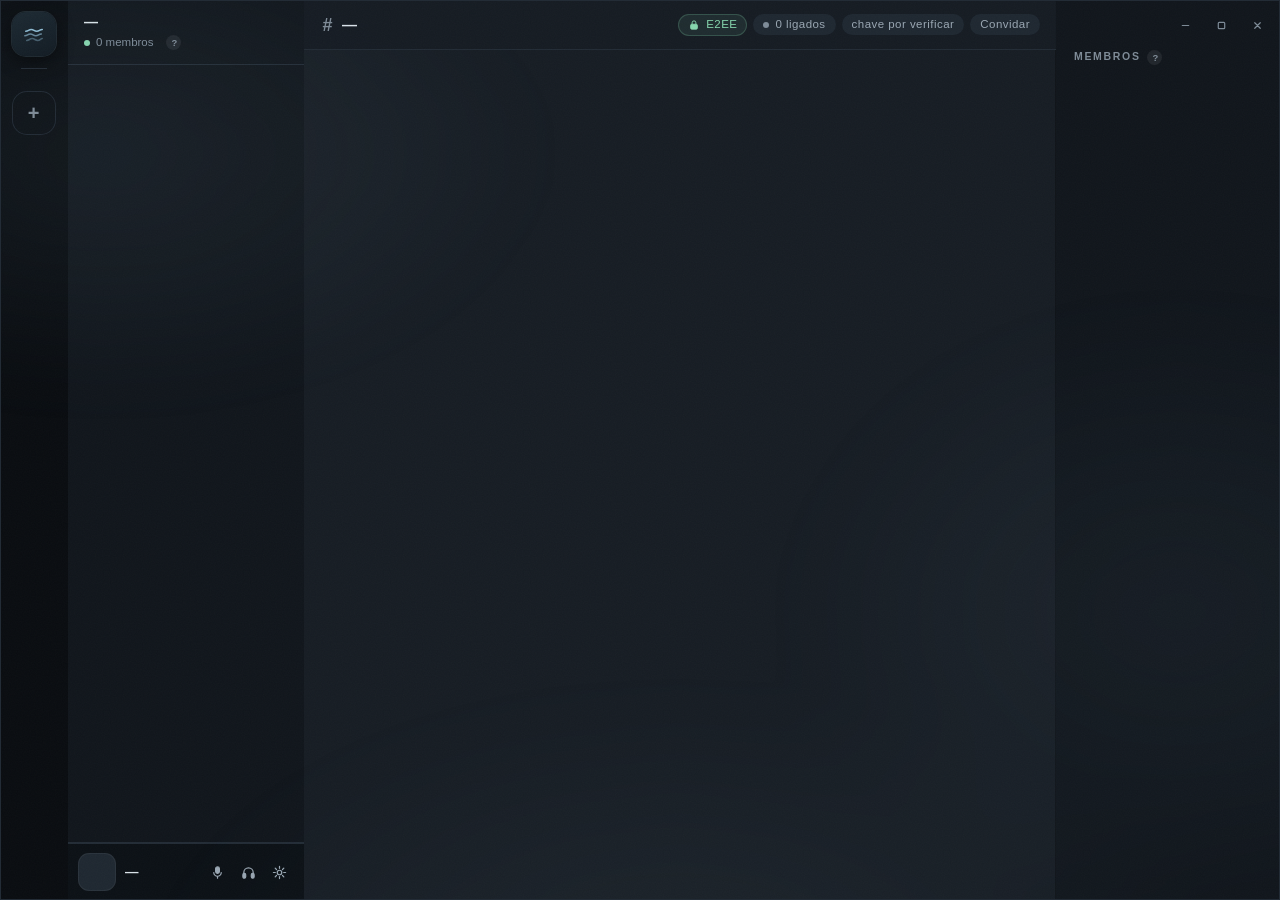
==== commit 7b67065e: "Fase 8, lote 11: o número de segurança — 6 palavras onde a pessoa decide «é o Rui?», e a lista de co" ====
--- a/apps/desktop/ui/index.html
+++ b/apps/desktop/ui/index.html
@@ -155,6 +155,9 @@
         <span class="chip" id="chip-peers" data-explica="caminho" role="button" tabindex="0">
           <i class="dot"></i><span id="rotulo-peers">0 ligados</span>
         </span>
+        <span class="chip" id="chip-verificado" role="button" tabindex="0" title="Verificar a chave desta pessoa" hidden>
+          <span id="rotulo-verificado">chave por verificar</span>
+        </span>
         <button class="chip chip--btn" id="btn-convite" title="Criar um convite para este servidor">Convidar</button>
       </div>
     </header>
@@ -168,6 +171,7 @@
     </section>
 
     <footer class="composer" id="composer" hidden>
+      <button class="composer__fim" id="ir-ao-fim" type="button" hidden>↓ ir para o fim</button>
       <div class="composer__box">
         <textarea id="entrada" placeholder="Mensagem" rows="1" autocomplete="off"></textarea>
         <span class="composer__conta" id="conta-texto"></span>
@@ -175,7 +179,8 @@
           <svg viewBox="0 0 16 16" width="13" height="13"><rect x="3.5" y="7" width="9" height="6.5" rx="1.6"/><path d="M5.5 7V5a2.5 2.5 0 0 1 5 0v2" fill="none"/></svg>
         </span>
       </div>
-      <div class="composer__note">as mensagens ficam no teu computador — não há servidor onde elas se acumulem</div>
+      <div class="composer__erro" id="composer-erro" role="status"></div>
+      <div class="composer__note" id="composer-nota">as mensagens ficam no teu computador — não há servidor onde elas se acumulem</div>
     </footer>
   </main>
 
@@ -196,6 +201,7 @@
       </div>
       <div class="salachat__fluxo" id="sala-fluxo"></div>
       <input class="salachat__entrada" id="sala-entrada" placeholder="Mensagem para a sala" autocomplete="off">
+      <div class="composer__erro" id="sala-erro" role="status"></div>
     </section>
   </aside>
 
@@ -257,6 +263,23 @@
   </div>
 </div>
 
+<div class="veu" id="veu-verificar" hidden>
+  <div class="caixa caixa--verificar">
+    <h2>Verificar uma chave</h2>
+    <div class="verificar__quem"><span class="ident ident--lg" id="verificar-avatar"></span><span id="verificar-nome"></span></div>
+    <p>Lê-lhe estas <b>6 palavras</b> em voz alta — ao telefone, numa chamada, ao vivo. Do lado dele aparecem as mesmas 6. Se baterem certo, a chave é dele.</p>
+    <div class="verificar__palavras" id="verificar-palavras"></div>
+    <p class="nota">Isto <b>não é a tua semente</b>: são 6 palavras, não 24, e podes dizê-las a quem quiseres. Não abrem nada — só provam que as duas chaves são as que julgas.</p>
+    <label for="in-verificar-nome" id="verificar-rotulo-nome" hidden>Como lhe chamas</label>
+    <input id="in-verificar-nome" placeholder="nome" maxlength="40" autocomplete="off" hidden>
+    <div class="caixa__erro" id="erro-verificar"></div>
+    <div class="caixa__acoes">
+      <button class="btn" id="fechar-verificar">Fechar</button>
+      <button class="btn btn--primary" id="ok-verificar">Li-lhe as palavras e batem certo</button>
+    </div>
+  </div>
+</div>
+
 <div class="veu" id="veu-canal" hidden>
   <div class="caixa">
     <h2>Novo canal</h2>
@@ -299,6 +322,7 @@
       <button class="aba" data-aba="ecra">Ecrãs</button>
     </div>
     <div class="fontes" id="lista-fontes"><p class="fontes__espera">a olhar para as janelas…</p></div>
+    <p class="fontes__nota" id="nota-fontes" hidden></p>
 
     <!-- o menu do modo de transmissão, ancorado à engrenagem -->
     <div class="menu-trans" id="menu-transmissao" hidden>
--- a/apps/desktop/ui/app.css
+++ b/apps/desktop/ui/app.css
@@ -322,15 +322,21 @@
 .msg--cont { padding-top: 0; }
 .msg--cont .msg__body { margin-top: -4px; }
 @keyframes rise { from { opacity: 0; transform: translateY(7px); } }
-.stream .msg:nth-child(2) { animation-delay: .04s; }
-.stream .msg:nth-child(3) { animation-delay: .08s; }
-.stream .msg:nth-child(4) { animation-delay: .12s; }
-.stream .msg:nth-child(5) { animation-delay: .16s; }
+/* `nth-of-type` e não `nth-child`: os separadores de dia (#30) e a linha das novas são
+   irmãos e não podem roubar os atrasos às primeiras mensagens. */
+.stream .msg:nth-of-type(2) { animation-delay: .04s; }
+.stream .msg:nth-of-type(3) { animation-delay: .08s; }
+.stream .msg:nth-of-type(4) { animation-delay: .12s; }
+.stream .msg:nth-of-type(5) { animation-delay: .16s; }
 
 .msg__body { grid-column: 2; min-width: 0; }
 .msg__head { display: flex; align-items: baseline; gap: 9px; margin-bottom: 1px; }
 .msg__head b { font: 600 14.5px/1.3 var(--ui); color: #e9f1f6; }
 .msg__head time { font: 400 11px/1 var(--mono); color: var(--dim); }
+/* «Ainda não saiu daqui» / «ele ainda não confirmou» (#94): só nas minhas, só enquanto
+   ninguém provou ter a mensagem. Confirmada = a marca desaparece; não há ✓. */
+.msg__estado { display: none; font: 400 11px/1 var(--mono); color: var(--dim); cursor: help; }
+.msg--por-confirmar .msg__estado { display: inline; }
 /* `pre-wrap` e o que faz as mudancas de linha aparecerem: em HTML, uma nova linha dentro de
    texto e apenas um espaco. Sem isto, escrever em varias linhas guardava-as no log e
    mostrava-as todas seguidas -- a mensagem chegava certa e via-se errada.
@@ -365,7 +371,16 @@
 
 /* --- composer ------------------------------------------------------------ */
 
-.composer { padding: 4px 20px 14px; }
+.composer { padding: 4px 20px 14px; position: relative; }
+/* O botão «ir para o fim» (#29): encostado à caixa, sobe com ela quando o textarea cresce. */
+.composer__fim {
+  position: absolute; right: 28px; bottom: 100%; margin-bottom: 8px; z-index: 3;
+  padding: 6px 12px; border-radius: 999px; border: 1px solid var(--line);
+  background: var(--panel, #2b2d31); color: var(--text);
+  font: 500 12px/1 var(--ui); cursor: pointer;
+  box-shadow: 0 4px 14px rgba(0, 0, 0, .35);
+}
+.composer__fim:hover { filter: brightness(1.15); }
 .composer__box {
   /* `flex-end` e nao `center`: com o campo a crescer para varias linhas, o cadeado e o +
      ficavam a meio da altura, longe da linha onde se escreve. */
@@ -404,6 +419,10 @@
 .composer__lock { color: var(--mint); opacity: .75; display: grid; place-items: center; }
 .composer__lock svg { fill: currentColor; stroke: currentColor; stroke-width: 1.1; }
 .composer__note { padding: 7px 4px 0; font-size: 11px; color: var(--dim); }
+/* O que se passou com o envio, por baixo do campo (#26, #158, #160). Não é a `.caixa__erro`
+   dos véus: aquela reserva 16 px sempre; aqui só existe quando há o que dizer. */
+.composer__erro { color: var(--rose); font-size: 12px; padding: 4px 4px 0; overflow-wrap: anywhere; }
+.composer__erro:empty { display: none; }
 
 /* --- membros ------------------------------------------------------------- */
 
@@ -773,14 +792,17 @@
    desconfortavel. A nevoa tem ainda um custo proprio: e um blur(34px) sobre uma
    camada fixa de ecra inteiro, a animar sem parar numa app que fica aberta o dia
    todo -- ou seja, GPU e bateria a arder por decoracao. */
-@media (prefers-reduced-motion: reduce) {
-  *, *::before, *::after {
-    animation-duration: .001ms !important;
-    animation-iteration-count: 1 !important;
-    transition-duration: .001ms !important;
-  }
-  .fog { animation: none; }
-}
+/* UMA regra, ligada pela CLASSE (#24): o interruptor das Definições e o pedido do sistema
+   chegam os dois pela mesma decisão em `aplicarMovimento`. Antes só o media query tinha
+   regras e a classe não fazia nada — o interruptor mentia. Com .001ms e uma iteração cada
+   animação pára no último keyframe: o anel de quem fala fica cheio, o «a escrever» fica
+   visível, a mensagem fica opaca — nenhuma fica presa num estado feio. */
+:root.sem-movimento *, :root.sem-movimento *::before, :root.sem-movimento *::after {
+  animation-duration: .001ms !important;
+  animation-iteration-count: 1 !important;
+  transition-duration: .001ms !important;
+}
+:root.sem-movimento .fog { animation: none; }
 
 /* --- scrollbars ---------------------------------------------------------- */
 
@@ -1282,6 +1304,48 @@
 .ico2.is-on { background: var(--mist-lo); color: var(--mist); }
 
 .ico.is-cortado { color: var(--rose); }
+/* O `#btn-partilhar` e o `#btn-camara` sao `.ico2`, e so havia `.ico.is-cortado`: a razao da
+   avaria ia para o `title` e o botao nunca mudava de cor (#44). */
+.ico2.is-cortado { color: var(--rose); }
+/* O âmbar do aviso: nem tudo o que está mal está CORTADO. Um microfone que não capta, ou
+   uma supressão de ruído que o dispositivo recusou mudar, são avisos — pintá-los de
+   vermelho dizia «desligado», que é outra coisa. */
+.ico.is-avisado { color: var(--amber); }
+
+/* A câmara que parou (#170): escurece-se a tela sem apagar o último frame — a pessoa vê que
+   está parada, e vê ONDE parou. A etiqueta reutiliza o estilo do «sem áudio». */
+.tile--sem-imagem .tile__video { filter: brightness(.3); }
+
+/* A câmara que parou (#170): escurece-se a tela sem apagar o último frame — a pessoa vê que
+   está parada, e vê ONDE parou. A etiqueta reutiliza o estilo do «sem áudio». */
+.tile--sem-imagem .tile__video { filter: brightness(.3); }
+
+/* A câmara que parou (#170): escurece-se a tela sem apagar o último frame — a pessoa vê que
+   está parada, e vê ONDE parou. A etiqueta reutiliza o estilo do «sem áudio». */
+.tile--sem-imagem .tile__video { filter: brightness(.3); }
+
+/* O painel de rede: a secção da entrada e a razão de cada ligação estar aberta (#48, #54). */
+.diag__sec { margin-bottom: 12px; }
+.diag__porque { color: var(--dim); font-size: 12px; margin-left: 6px; }
+
+/* A escolha de microfone, o botão do teste e o deslizador do volume (#105, #107, #164).
+   Herdam a linha das definições que já existia; o que é novo é só o controlo à direita. */
+.def__escolha {
+  background: var(--raise-2); color: var(--text); border: 1px solid var(--line);
+  border-radius: 6px; padding: 6px 8px; font: inherit; font-size: 13px;
+  max-width: 260px; flex: 0 1 auto;
+}
+.def__bt {
+  margin-top: 10px; background: var(--mist); color: #0b0e12; border: 0;
+  border-radius: 6px; padding: 8px 14px; font: inherit; font-weight: 600; cursor: pointer;
+}
+.def__bt:disabled { opacity: .55; cursor: default; }
+.menu__vol {
+  display: flex; align-items: center; gap: 8px; padding: 6px 12px; white-space: nowrap;
+}
+.menu__vol b { font-weight: 600; font-size: 13px; }
+.menu__vol i { font-style: normal; opacity: .7; font-size: 12px; min-width: 34px; text-align: right; }
+.menu__vol input { flex: 1 1 auto; min-width: 110px; accent-color: var(--mist); }
 
 /* --- chamada: quem fala, quem transmite ------------------------------------ */
 
@@ -1396,3 +1460,84 @@
   content: ""; height: 1px; background: currentColor; opacity: .5; flex: 1;
 }
 .novas-aqui::before { flex: 0 0 8px; }
+
+/* Faixa de erro de disco: persistente e inconfundível. O único vermelho de fundo cheio da
+   app -- porque é a única condição em que o que se faz a seguir se pode perder. */
+.faixa-disco {
+  order: -1;
+  padding: 9px 16px;
+  background: #7a2626;
+  color: #fbeaea;
+  font: 500 13px/1.4 var(--ui, system-ui);
+  border-bottom: 1px solid #582020;
+  text-align: center;
+}
+
+/* Versao diferente da minha: ambar, nao vermelho -- nao e um erro, e uma explicacao. Sem
+   isto, uma funcionalidade que nao funciona por diferenca de versao parece uma avaria. */
+.versao-diferente { color: var(--amber) !important; }
+
+/* Um aviso do sistema no meio da conversa: alguém entrou na sala (#196), ou a pessoa do
+   outro lado recusou (#131). Não é uma mensagem — não vem do log, não está assinado, e
+   desaparece ao recarregar —, por isso não tem avatar, nem hora, nem autor. Discreto de
+   propósito: a informação é útil e não é o assunto. */
+.aviso-sistema {
+  margin: 10px auto;
+  padding: 6px 12px;
+  max-width: 82%;
+  text-align: center;
+  font-size: 12.5px;
+  color: var(--txt-fraco, #8a8f98);
+  background: color-mix(in srgb, var(--fundo-2, #2b2d31) 70%, transparent);
+  border-radius: 10px;
+}
+
+/* O sinal «ainda a medir» (#171): nem verde nem fraco. Zero milissegundos e «ninguém mediu»
+   davam a mesma cor, e uma delas é uma promessa que não se pode fazer. */
+.is-neutro { opacity: .55; filter: grayscale(1); }
+
+/* A nota do seletor (#44): porque e que a ultima escolha nao deu. */
+.fontes__nota { margin: 8px 0 0; color: var(--amber); font-size: 13px; }
+
+/* O cartao de uma fonte sem miniatura (#45): tem o tamanho de uma, para a grelha nao
+   saltar, e diz porque. */
+.fonte--sem-imagem .fonte__sem-imagem {
+  display: flex; align-items: center; justify-content: center;
+  aspect-ratio: 16 / 9; width: 100%; background: var(--raise);
+  color: var(--dim); font-size: 12px; border-radius: 6px;
+}
+
+/* O selo do palco diz a verdade (#42): parado, sem imagem, em pausa. */
+.palco__selo--vivo.palco__selo--parado { background: #7a5a1e; color: #f3dfb5; letter-spacing: 0; }
+.palco__selo--vivo.palco__selo--sem { background: #8e3b3b; color: #f6d5d5; letter-spacing: 0; }
+.palco__selo--vivo.palco__selo--pausa { background: #4a4a52; color: var(--muted); }
+/* A linha de diagnóstico (#47): discreta, por baixo dos selos, só quando faz falta. */
+.palco__diag { font-size: 12px; color: var(--amber); max-width: 42ch; text-align: right; }
+
+/* --- nomes com origem (#81), repetidos (#31), e a cara que não se inventa (#161) ------ */
+/* O nome que a pessoa escolheu para si, ou só a chave: em itálico apagado. Vai no <b>, e
+   não no <i>, porque `.member i` força `font-style: normal`. */
+.nome--declarado { font-style: italic; color: var(--dim); font-weight: 500; }
+/* A chave curta ao lado do nome numa mensagem: só quando o nome se repete na sala. */
+.msg__chave { display: none; font: 400 11px/1 var(--mono); color: var(--amber); }
+.msg.nome-repetido .msg__chave { display: inline; }
+.member.nome-repetido i { color: var(--amber); }
+/* Um identicon sem chave: um quadrado vazio, e não a cara de ninguém. */
+.ident--vazio { background: rgba(255, 255, 255, .05); box-shadow: inset 0 0 0 1px rgba(255, 255, 255, .14); }
+
+/* --- endereços nas mensagens (#96): um <a> sem href, aberto pelo Rust e só http ---------- */
+.endereco { color: var(--mist); text-decoration: underline; cursor: pointer; overflow-wrap: anywhere; }
+.endereco:hover { color: var(--text); }
+.endereco:focus-visible { outline: 1px solid var(--mist); outline-offset: 1px; border-radius: 3px; }
+
+/* --- o número de segurança (#89) e a conversa estranha (#145) --------------------------- */
+.verificar__quem { display: flex; align-items: center; gap: 10px; margin-bottom: 10px; font: 600 14px/1.3 var(--ui); }
+.verificar__palavras { display: flex; flex-wrap: wrap; gap: 8px; margin: 10px 0 12px; }
+/* 6 numa linha, em mono e em verde: para NUNCA parecerem as 24 da semente. */
+.verificar__palavras b {
+  font: 600 17px/1.2 var(--mono); color: var(--mint);
+  padding: 7px 11px; background: var(--raise); border: 1px solid var(--line); border-radius: var(--r);
+}
+.member--estranho i { color: var(--amber); }
+.chip--verificado { color: var(--mint); }
+
